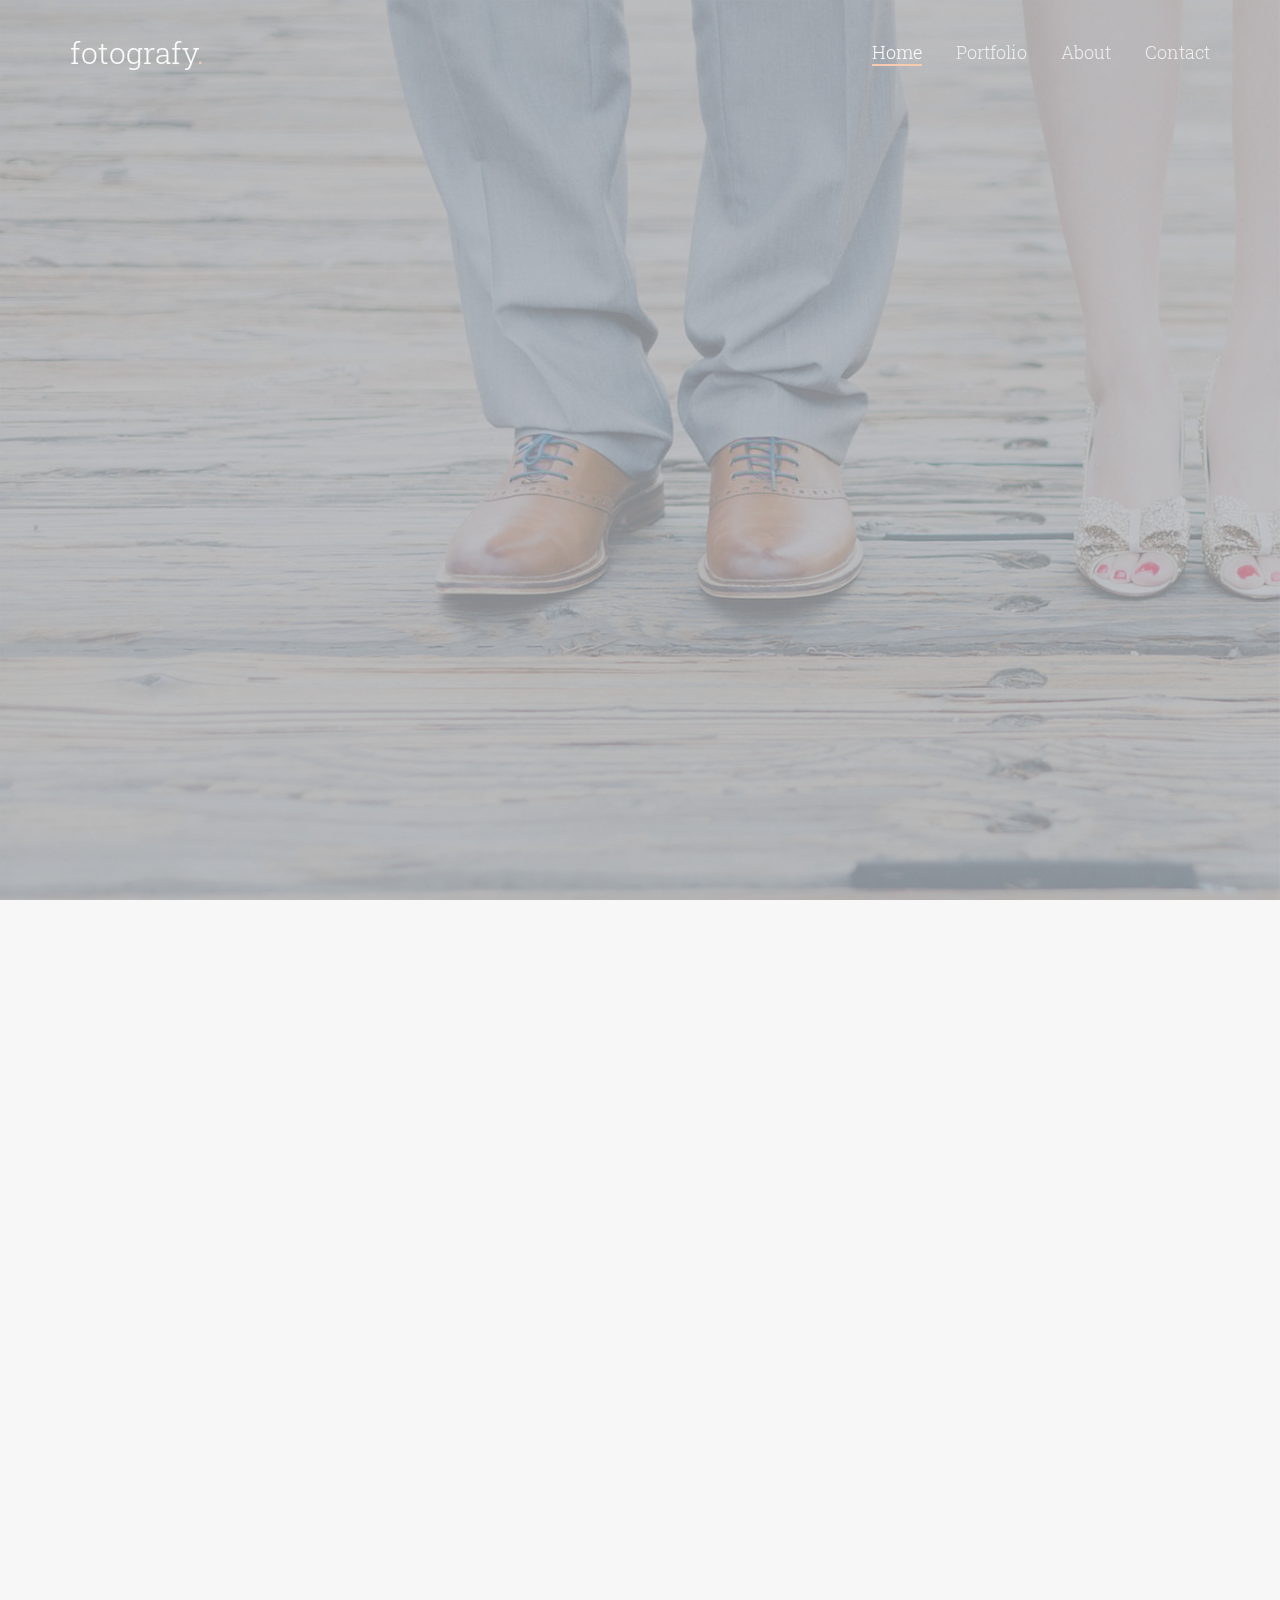
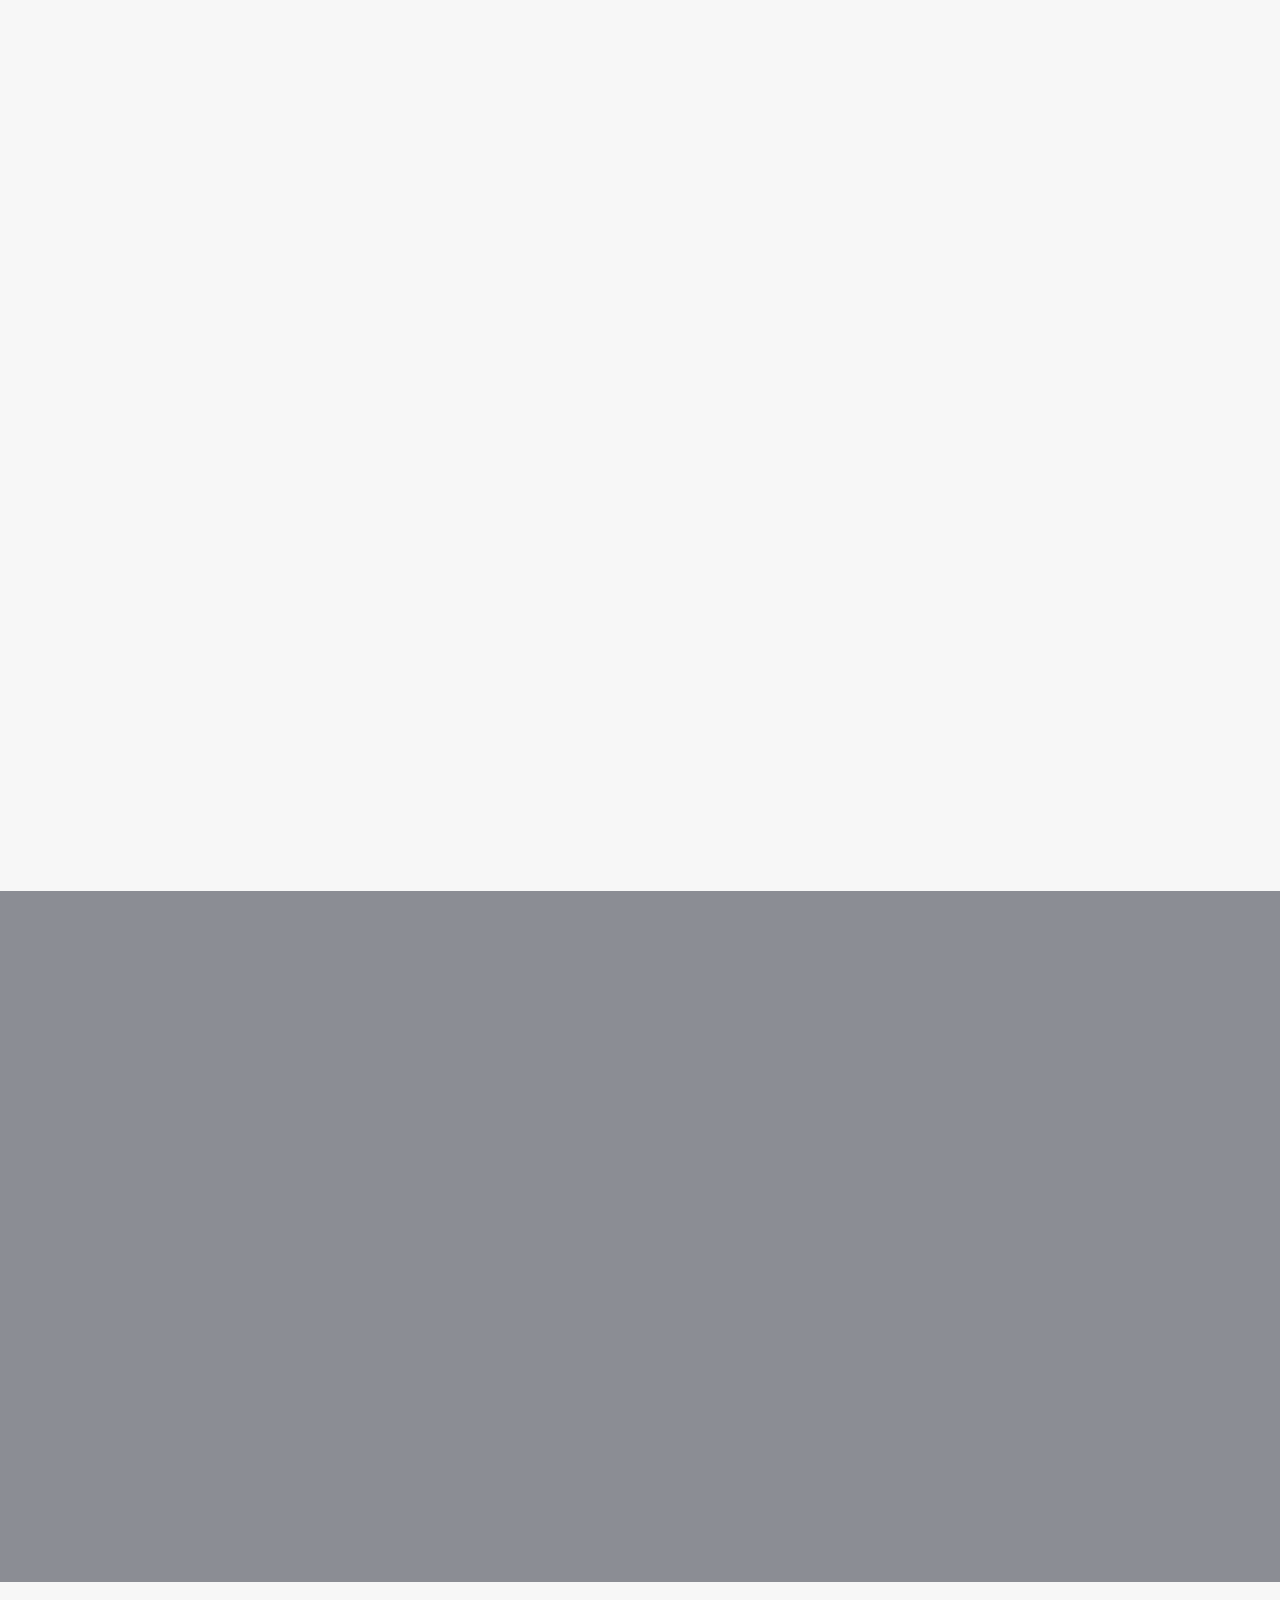
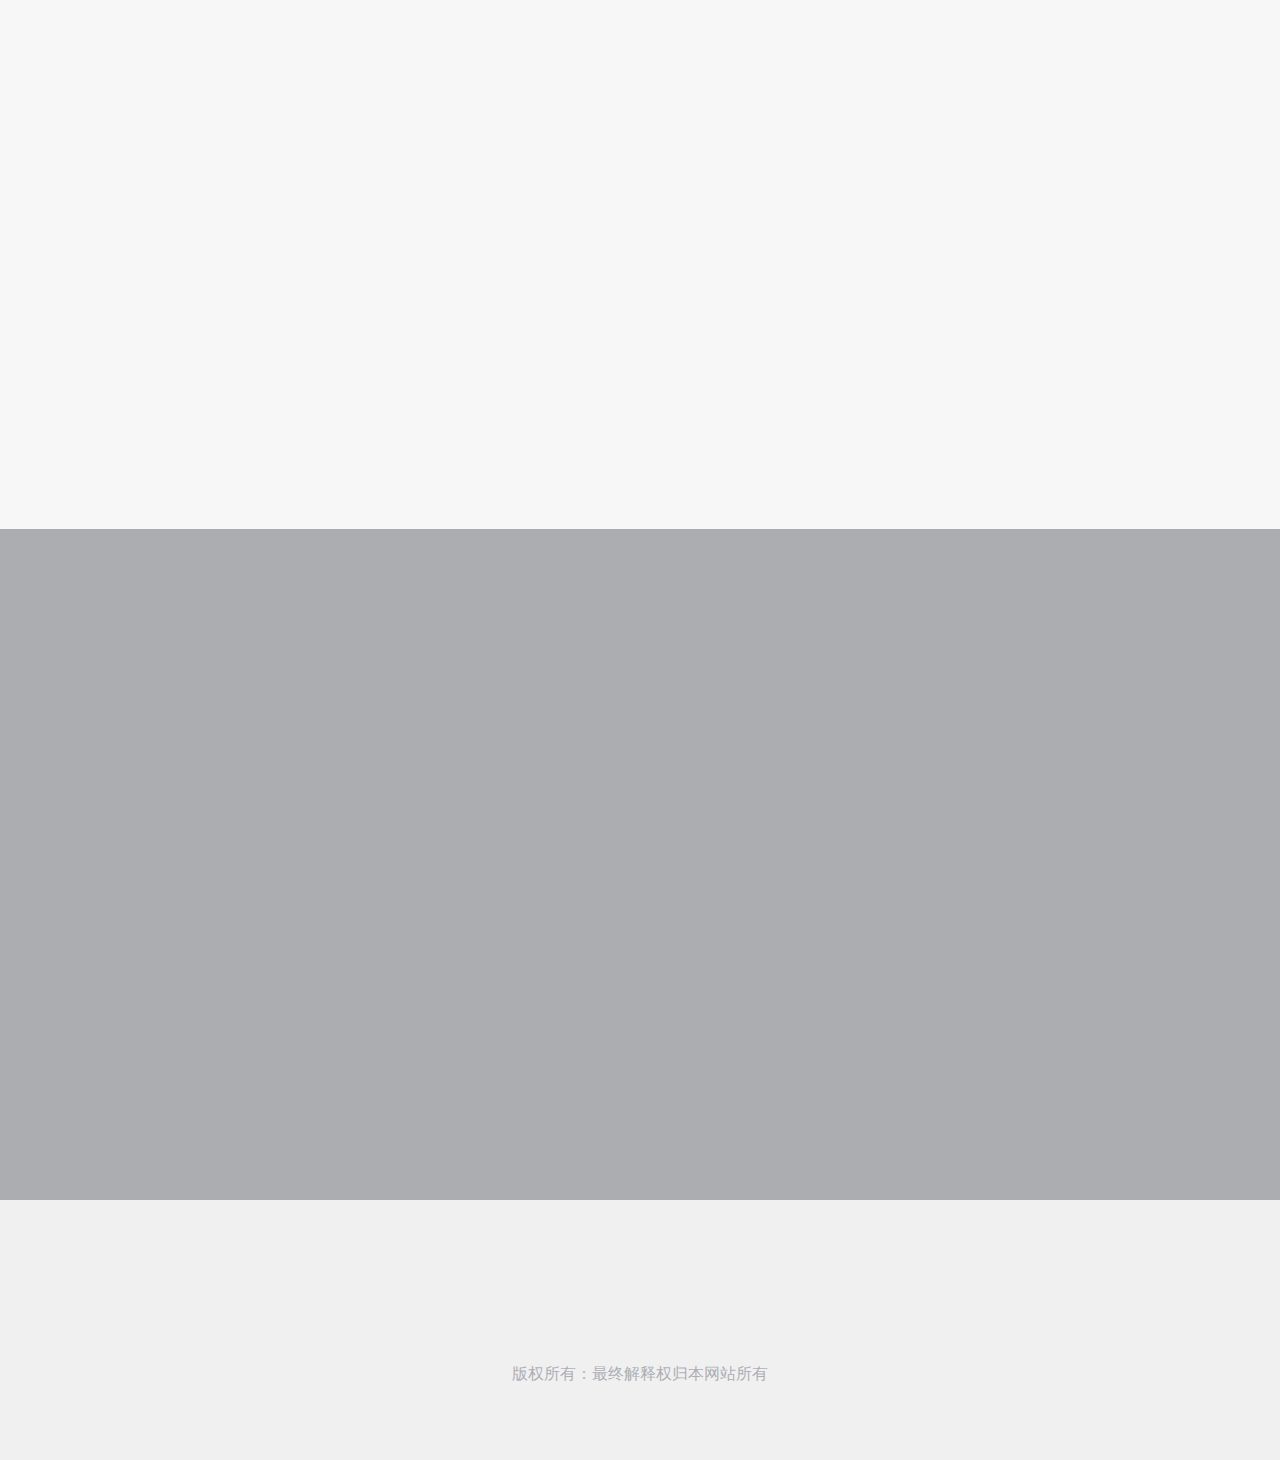
==== index.html @ f4f113aa "template" ====
<!DOCTYPE html>
<!--[if lt IE 7]>      <html class="no-js lt-ie9 lt-ie8 lt-ie7"> <![endif]-->
<!--[if IE 7]>         <html class="no-js lt-ie9 lt-ie8"> <![endif]-->
<!--[if IE 8]>         <html class="no-js lt-ie9"> <![endif]-->
<!--[if gt IE 8]><!--> <html class="no-js"> <!--<![endif]-->
	<head>
	<meta charset="utf-8">
	<meta http-equiv="X-UA-Compatible" content="IE=edge">
	<title>Fotografy &mdash; Free Fully Responsive HTML5 Bootstrap Template </title>
	<meta name="viewport" content="width=device-width, initial-scale=1">
	<meta name="description" content="Free HTML5 Template by FREEHTML5.CO" />
	<meta name="keywords" content="free html5, free template, free bootstrap, html5, css3, mobile first, responsive" />
	<meta name="author" content="FREEHTML5.CO" />

  	<!-- Facebook and Twitter integration -->
	<meta property="og:title" content=""/>
	<meta property="og:image" content=""/>
	<meta property="og:url" content=""/>
	<meta property="og:site_name" content=""/>
	<meta property="og:description" content=""/>
	<meta name="twitter:title" content="" />
	<meta name="twitter:image" content="" />
	<meta name="twitter:url" content="" />
	<meta name="twitter:card" content="" />

	<!-- Place favicon.ico and apple-touch-icon.png in the root directory -->
	<link rel="shortcut icon" href="favicon.ico">
	<!-- Google Fonts -->
	<link href='http://fonts.useso.com/css?family=Roboto+Slab:400,700|Roboto:400,300,700' rel='stylesheet' type='text/css'>
	<!-- Animate -->
	<link rel="stylesheet" href="css/animate.css">
	<!-- Flexslider -->
	<link rel="stylesheet" href="css/flexslider.css">
	<!-- Icomoon -->
	<link rel="stylesheet" href="css/icomoon.css">
	<!-- Bootstrap  -->
	<link rel="stylesheet" href="css/bootstrap.css">

	<link rel="stylesheet" href="css/style.css">


	<!-- Modernizr JS -->
	<script src="js/modernizr-2.6.2.min.js"></script>
	<!-- FOR IE9 below -->
	<!--[if lt IE 9]>
	<script src="js/respond.min.js"></script>
	<![endif]-->

	</head>
	<body>
	
	<div id="fh5co-header">
		<div class="container">
			<!-- Mobile Toggle Menu Button -->
			<a href="#" class="js-fh5co-nav-toggle fh5co-nav-toggle"><i></i></a>
			<div id="fh5co-logo">
				<a href="index.html">fotografy<span>.</span></a>
			</div>
			<nav id="fh5co-main-nav">
				<ul>
					<li><a href="#" data-nav-section="home">Home</a></li>
					<li><a href="#" data-nav-section="portfolio">Portfolio</a></li>
					<li><a href="#" data-nav-section="about">About</a></li>
					<li><a href="#" data-nav-section="contact">Contact</a></li>
				</ul>
			</nav>
		</div>
	</div>
	<div id="fh5co-main">
		<div class="fh5co-overlay-mobile"></div>
		<div id="fh5co-home" class="js-fullheight" data-section="home">

			<div class="flexslider">
				
				<div class="fh5co-overlay"></div>
				<div class="fh5co-text">
					<div class="container">
						<div class="row text-center">
							<h1 class="animate-box">We love to tell your story</h1>
							<div class="fh5co-go animate-box">
								<a href="#" class="js-fh5co-next">
									See Portfolio
									<span><i class="icon-arrow-down2"></i></span>
								</a>
								
							</div>
						</div>
					</div>
				</div>
			  	<ul class="slides">
			   	<li style="background-image: url(images/slide_2.jpg);" data-stellar-background-ratio="0.5"></li>
			   	<li style="background-image: url(images/slide_1.jpg);" data-stellar-background-ratio="0.5"></li>
			   	<li style="background-image: url(images/slide_3.jpg);" data-stellar-background-ratio="0.5"></li>
			  	</ul>

			</div>
		</div>
        
        <div class="copyrights">Collect from <a href="http://www.cssmoban.com/"  title="网站模板">网站模板</a></div>

		<div id="fh5co-portfolio" data-section="portfolio">
			<div class="container">
				<div class="row r-pb">
					<div class="col-md-8 col-md-offset-2 text-center section-heading">
						<h2 class="fh5co-section-title animate-box">Portfolio</h2>
						<p class="fh5co-lead animate-box">Far far away, behind the word mountains, far from the countries Vokalia and Consonantia, there live the blind texts. Separated they live in Bookmarksgrove right at the coast of the Semantics, a large language ocean.</p>
					</div>
				</div>
				<div class="row">
					<div class="col-md-4 col-sm-4 col-xs-6 col-xxs-12 animate-box">
						<div class="img-grid">
							<img src="images/pic_1.jpg" alt="Free HTML5 template by FREEHTML5.co" class="img-responsive">
							<a href="portfolio-single.html" class="transition">
								<div>
									<span class="fh5co-meta">15 images</span>
									<h2 class="fh5co-title">Rob &amp; Jean Wedding</h2>
								</div>
							</a>
						</div>
					</div>
					<div class="col-md-4 col-sm-4 col-xs-6 col-xxs-12 animate-box">
						<div class="img-grid">
							<img src="images/pic_2.jpg" alt="Free HTML5 template by FREEHTML5.co" class="img-responsive">
							<a href="portfolio-single.html" class="transition">
								<div>
									<span class="fh5co-meta">15 images</span>
									<h2 class="fh5co-title">Rob &amp; Jean Wedding</h2>
								</div>
							</a>
						</div>
					</div>
					<div class="col-md-4 col-sm-4 col-xs-6 col-xxs-12 animate-box">
						<div class="img-grid">
							<img src="images/pic_3.jpg" alt="Free HTML5 template by FREEHTML5.co" class="img-responsive">
							<a href="portfolio-single.html" class="transition">
								<div>
									<span class="fh5co-meta">15 images</span>
									<h2 class="fh5co-title">Rob &amp; Jean Wedding</h2>
								</div>
							</a>
						</div>
					</div>

					<div class="col-md-4 col-sm-4 col-xs-6 col-xxs-12 animate-box">
						<div class="img-grid">
							<img src="images/pic_4.jpg" alt="Free HTML5 template by FREEHTML5.co" class="img-responsive">
							<a href="portfolio-single.html" class="transition">
								<div>
									<span class="fh5co-meta">15 images</span>
									<h2 class="fh5co-title">Rob &amp; Jean Wedding</h2>
								</div>
							</a>
						</div>
					</div>
					<div class="col-md-4 col-sm-4 col-xs-6 col-xxs-12 animate-box">
						<div class="img-grid">
							<img src="images/pic_5.jpg" alt="Free HTML5 template by FREEHTML5.co" class="img-responsive">
							<a href="portfolio-single.html" class="transition">
								<div>
									<span class="fh5co-meta">15 images</span>
									<h2 class="fh5co-title">Rob &amp; Jean Wedding</h2>
								</div>
							</a>
						</div>
					</div>
					<div class="col-md-4 col-sm-4 col-xs-6 col-xxs-12 animate-box">
						<div class="img-grid">
							<img src="images/pic_6.jpg" alt="Free HTML5 template by FREEHTML5.co" class="img-responsive">
							<a href="portfolio-single.html" class="transition">
								<div>
									<span class="fh5co-meta">15 images</span>
									<h2 class="fh5co-title">Rob &amp; Jean Wedding</h2>
								</div>
							</a>
						</div>
					</div>

					<div class="col-md-4 col-sm-4 col-xs-6 col-xxs-12 animate-box">
						<div class="img-grid">
							<img src="images/pic_7.jpg" alt="Free HTML5 template by FREEHTML5.co" class="img-responsive">
							<a href="portfolio-single.html" class="transition">
								<div>
									<span class="fh5co-meta">15 images</span>
									<h2 class="fh5co-title">Rob &amp; Jean Wedding</h2>
								</div>
							</a>
						</div>
					</div>
					<div class="col-md-4 col-sm-4 col-xs-6 col-xxs-12 animate-box">
						<div class="img-grid">
							<img src="images/pic_8.jpg" alt="Free HTML5 template by FREEHTML5.co" class="img-responsive">
							<a href="portfolio-single.html" class="transition">
								<div>
									<span class="fh5co-meta">15 images</span>
									<h2 class="fh5co-title">Rob &amp; Jean Wedding</h2>
								</div>
							</a>
						</div>
					</div>
					<div class="col-md-4 col-sm-4 col-xs-6 col-xxs-12 animate-box">
						<div class="img-grid">
							<img src="images/pic_9.jpg" alt="Free HTML5 template by FREEHTML5.co" class="img-responsive">
							<a href="portfolio-single.html" class="transition">
								<div>
									<span class="fh5co-meta">15 images</span>
									<h2 class="fh5co-title">Rob &amp; Jean Wedding</h2>
								</div>
							</a>
						</div>
					</div>

					<div class="col-md-4 col-sm-4 col-xs-6 col-xxs-12 animate-box">
						<div class="img-grid">
							<img src="images/pic_10.jpg" alt="Free HTML5 template by FREEHTML5.co" class="img-responsive">
							<a href="portfolio-single.html" class="transition">
								<div>
									<span class="fh5co-meta">15 images</span>
									<h2 class="fh5co-title">Rob &amp; Jean Wedding</h2>
								</div>
							</a>
						</div>
					</div>
					<div class="col-md-4 col-sm-4 col-xs-6 col-xxs-12 animate-box">
						<div class="img-grid">
							<img src="images/pic_11.jpg" alt="Free HTML5 template by FREEHTML5.co" class="img-responsive">
							<a href="portfolio-single.html" class="transition">
								<div>
									<span class="fh5co-meta">15 images</span>
									<h2 class="fh5co-title">Rob &amp; Jean Wedding</h2>
								</div>
							</a>
						</div>
					</div>
					<div class="col-md-4 col-sm-4 col-xs-6 col-xxs-12 animate-box">
						<div class="img-grid">
							<img src="images/pic_12.jpg" alt="Free HTML5 template by FREEHTML5.co" class="img-responsive">
							<a href="portfolio-single.html" class="transition">
								<div>
									<span class="fh5co-meta">15 images</span>
									<h2 class="fh5co-title">Rob &amp; Jean Wedding</h2>
								</div>
							</a>
						</div>
					</div>

				</div>
			</div>
		</div>

		<div id="fh5co-about" data-section="about">
			<div class="container">
				<div class="row r-pb">
					<div class="col-md-8 col-md-offset-2 text-center section-heading animate-box">
						<h2 class="fh5co-section-title">About</h2>
						<p class="fh5co-lead">Far far away, behind the word mountains, far from the countries Vokalia and Consonantia, there live the blind texts. </p>
					</div>
				</div>
				<div class="row">
					<div class="col-md-6 animate-box">
						<div class="fh5co-text with-plus">
							<h2>Rob Smith</h2>
							<span class="fh5co-meta">Photographer, Video Editor</span>
							<p>Far far away, behind the word mountains, far from the countries Vokalia and Consonantia, there live the blind texts. Separated they live in Bookmarksgrove right at the coast of the Semantics, a large language ocean.</p>
						</div>
					</div>
					<div class="col-md-6 animate-box">
						<div class="fh5co-text">
							<h2>Jean Smith</h2>
							<span class="fh5co-meta">Photographer, Copy writer</span>
							<p>Far far away, behind the word mountains, far from the countries Vokalia and Consonantia, there live the blind texts. Separated they live in Bookmarksgrove right at the coast of the Semantics, a large language ocean.</p>
						</div>
					</div>

				</div>
			</div>
		</div>

		

		<div id="fh5co-contact" data-section="contact">
			<div class="container">
				<div class="row">
					<div class="col-md-8 col-md-offset-2 text-center section-heading">
						<h2 class="fh5co-section-title animate-box">Contact</h2>
						<p class="fh5co-lead animate-box">We'd love to talk about your story.</p>
						<p class="animate-box">Far far away, behind the word mountains, far from the countries Vokalia and Consonantia, there live the blind texts.</p>
						<p class="animate-box"><a href="#" target="_blank" class="btn btn-primary btn-lg">Get in touch</a></p>
					</div>
				</div>
			</div>
		</div>

		<div id="fh5co-testimony" style="background-image: url(images/slide_3.jpg);" data-stellar-background-ratio="0.5">
			<div class="fh5co-overlay"></div>
			<div class="container">
				<div class="row">
					<div class="flexslider animate-box">
							<ul class="slides">
								<li>
									<blockquote>
										<p>&ldquo;I think design would be better if designers were much more skeptical about its applications. If you believe in the potency of your craft, where you choose to dole it out is not something to take lightly.&rdquo; <cite>&mdash; Frank Chimero</cite></p>
									</blockquote>
								</li>
								<li>
									<blockquote>
										<p>&ldquo;Design must be functional and functionality must be translated into visual aesthetics, without any reliance on gimmicks that have to be explained.&rdquo; <cite>&mdash; Ferdinand A. Porsche</cite></p>
									</blockquote>
								</li>
								<li>
									<blockquote>
										<p>&ldquo;Creativity is just connecting things. When you ask creative people how they did something, they feel a little guilty because they didn’t really do it, they just saw something. It seemed obvious to them after a while.&rdquo; <cite>&mdash; Steve Jobs</cite></p>
									</blockquote>
								</li>
								
								
							</ul>
						</div>

				</div>
			</div>
		</div>

		<div id="fh5co-footer">
			<div class="container">
				<div class="row">
					<div class="col-md-6 col-sm-6 animate-box">
						<div class="fh5co-footer-widget">
							<p>客服专线：<a href="tel:13349821645" target="_blank">13349821645</a></p>
							<p>电子邮箱：<a href="mailto:2110023423@163.com">2110023423@163.com</a></p>
						</div>
					</div>
				</div>
			</div>
			<p align="center">版权所有：最终解释权归本网站所有</p>
		</div>
	</div> <!-- END fh5co-page -->

	<!-- jQuery -->
	<script src="js/jquery.min.js"></script>
	<!-- jQuery Easing -->
	<script src="js/jquery.easing.1.3.js"></script>
	<!-- Bootstrap -->
	<script src="js/bootstrap.min.js"></script>
	<!-- Waypoints -->
	<script src="js/jquery.waypoints.min.js"></script>
	<!-- Stellar Parallax -->
	<script src="js/jquery.stellar.min.js"></script>
	<!-- Flexslider -->
	<script src="js/jquery.flexslider-min.js"></script>
	<!-- Main JS -->
	<script src="js/main.js"></script>

	</body>
</html>
---- css/icomoon.css ----
@font-face {
    font-family: 'icomoon';
    src:    url('../fonts/icomoon/icomoon.eot?85cwyn');
    src:    url('../fonts/icomoon/icomoon.eot?85cwyn#iefix') format('embedded-opentype'),
        url('../fonts/icomoon/icomoon.ttf?85cwyn') format('truetype'),
        url('../fonts/icomoon/icomoon.woff?85cwyn') format('woff'),
        url('../fonts/icomoon/icomoon.svg?85cwyn#icomoon') format('svg');
    font-weight: normal;
    font-style: normal;
}

[class^="icon-"], [class*=" icon-"] {
    /* use !important to prevent issues with browser extensions that change fonts */
    font-family: 'icomoon' !important;
    speak: none;
    font-style: normal;
    font-weight: normal;
    font-variant: normal;
    text-transform: none;
    line-height: 1;

    /* Better Font Rendering =========== */
    -webkit-font-smoothing: antialiased;
    -moz-osx-font-smoothing: grayscale;
}

.icon-add-to-list:before {
    content: "\e900";
}
.icon-classic-computer:before {
    content: "\e901";
}
.icon-controller-fast-backward:before {
    content: "\e902";
}
.icon-creative-commons-attribution:before {
    content: "\e903";
}
.icon-creative-commons-noderivs:before {
    content: "\e904";
}
.icon-creative-commons-noncommercial-eu:before {
    content: "\e905";
}
.icon-creative-commons-noncommercial-us:before {
    content: "\e906";
}
.icon-creative-commons-public-domain:before {
    content: "\e907";
}
.icon-creative-commons-remix:before {
    content: "\e908";
}
.icon-creative-commons-share:before {
    content: "\e909";
}
.icon-creative-commons-sharealike:before {
    content: "\e90a";
}
.icon-creative-commons:before {
    content: "\e90b";
}
.icon-document-landscape:before {
    content: "\e90c";
}
.icon-remove-user:before {
    content: "\e90d";
}
.icon-warning:before {
    content: "\e90e";
}
.icon-arrow-bold-down:before {
    content: "\e90f";
}
.icon-arrow-bold-left:before {
    content: "\e910";
}
.icon-arrow-bold-right:before {
    content: "\e911";
}
.icon-arrow-bold-up:before {
    content: "\e912";
}
.icon-arrow-down:before {
    content: "\e913";
}
.icon-arrow-left:before {
    content: "\e914";
}
.icon-arrow-long-down:before {
    content: "\e915";
}
.icon-arrow-long-left:before {
    content: "\e916";
}
.icon-arrow-long-right:before {
    content: "\e917";
}
.icon-arrow-long-up:before {
    content: "\e918";
}
.icon-arrow-right:before {
    content: "\e919";
}
.icon-arrow-up:before {
    content: "\e91a";
}
.icon-arrow-with-circle-down:before {
    content: "\e91b";
}
.icon-arrow-with-circle-left:before {
    content: "\e91c";
}
.icon-arrow-with-circle-right:before {
    content: "\e91d";
}
.icon-arrow-with-circle-up:before {
    content: "\e91e";
}
.icon-bookmark:before {
    content: "\e91f";
}
.icon-bookmarks:before {
    content: "\e920";
}
.icon-chevron-down:before {
    content: "\e921";
}
.icon-chevron-left:before {
    content: "\e922";
}
.icon-chevron-right:before {
    content: "\e923";
}
.icon-chevron-small-down:before {
    content: "\e924";
}
.icon-chevron-small-left:before {
    content: "\e925";
}
.icon-chevron-small-right:before {
    content: "\e926";
}
.icon-chevron-small-up:before {
    content: "\e927";
}
.icon-chevron-thin-down:before {
    content: "\e928";
}
.icon-chevron-thin-left:before {
    content: "\e929";
}
.icon-chevron-thin-right:before {
    content: "\e92a";
}
.icon-chevron-thin-up:before {
    content: "\e92b";
}
.icon-chevron-up:before {
    content: "\e92c";
}
.icon-chevron-with-circle-down:before {
    content: "\e92d";
}
.icon-chevron-with-circle-left:before {
    content: "\e92e";
}
.icon-chevron-with-circle-right:before {
    content: "\e92f";
}
.icon-chevron-with-circle-up:before {
    content: "\e930";
}
.icon-cloud:before {
    content: "\e931";
}
.icon-controller-fast-forward:before {
    content: "\e932";
}
.icon-controller-jump-to-start:before {
    content: "\e933";
}
.icon-controller-next:before {
    content: "\e934";
}
.icon-controller-paus:before {
    content: "\e935";
}
.icon-controller-play:before {
    content: "\e936";
}
.icon-controller-record:before {
    content: "\e937";
}
.icon-controller-stop:before {
    content: "\e938";
}
.icon-controller-volume:before {
    content: "\e939";
}
.icon-dot-single:before {
    content: "\e93a";
}
.icon-dots-three-horizontal:before {
    content: "\e93b";
}
.icon-dots-three-vertical:before {
    content: "\e93c";
}
.icon-dots-two-horizontal:before {
    content: "\e93d";
}
.icon-dots-two-vertical:before {
    content: "\e93e";
}
.icon-download:before {
    content: "\e93f";
}
.icon-emoji-flirt:before {
    content: "\e940";
}
.icon-flow-branch:before {
    content: "\e941";
}
.icon-flow-cascade:before {
    content: "\e942";
}
.icon-flow-line:before {
    content: "\e943";
}
.icon-flow-parallel:before {
    content: "\e944";
}
.icon-flow-tree:before {
    content: "\e945";
}
.icon-install:before {
    content: "\e946";
}
.icon-layers:before {
    content: "\e947";
}
.icon-open-book:before {
    content: "\e948";
}
.icon-resize-100:before {
    content: "\e949";
}
.icon-resize-full-screen:before {
    content: "\e94a";
}
.icon-save:before {
    content: "\e94b";
}
.icon-select-arrows:before {
    content: "\e94c";
}
.icon-sound-mute:before {
    content: "\e94d";
}
.icon-sound:before {
    content: "\e94e";
}
.icon-trash:before {
    content: "\e94f";
}
.icon-triangle-down:before {
    content: "\e950";
}
.icon-triangle-left:before {
    content: "\e951";
}
.icon-triangle-right:before {
    content: "\e952";
}
.icon-triangle-up:before {
    content: "\e953";
}
.icon-uninstall:before {
    content: "\e954";
}
.icon-upload-to-cloud:before {
    content: "\e955";
}
.icon-upload:before {
    content: "\e956";
}
.icon-add-user:before {
    content: "\e957";
}
.icon-address:before {
    content: "\e958";
}
.icon-adjust:before {
    content: "\e959";
}
.icon-air:before {
    content: "\e95a";
}
.icon-aircraft-landing:before {
    content: "\e95b";
}
.icon-aircraft-take-off:before {
    content: "\e95c";
}
.icon-aircraft:before {
    content: "\e95d";
}
.icon-align-bottom:before {
    content: "\e95e";
}
.icon-align-horizontal-middle:before {
    content: "\e95f";
}
.icon-align-left:before {
    content: "\e960";
}
.icon-align-right:before {
    content: "\e961";
}
.icon-align-top:before {
    content: "\e962";
}
.icon-align-vertical-middle:before {
    content: "\e963";
}
.icon-archive:before {
    content: "\e964";
}
.icon-area-graph:before {
    content: "\e965";
}
.icon-attachment:before {
    content: "\e966";
}
.icon-awareness-ribbon:before {
    content: "\e967";
}
.icon-back-in-time:before {
    content: "\e968";
}
.icon-back:before {
    content: "\e969";
}
.icon-bar-graph:before {
    content: "\e96a";
}
.icon-battery:before {
    content: "\e96b";
}
.icon-beamed-note:before {
    content: "\e96c";
}
.icon-bell:before {
    content: "\e96d";
}
.icon-blackboard:before {
    content: "\e96e";
}
.icon-block:before {
    content: "\e96f";
}
.icon-book:before {
    content: "\e970";
}
.icon-bowl:before {
    content: "\e971";
}
.icon-box:before {
    content: "\e972";
}
.icon-briefcase:before {
    content: "\e973";
}
.icon-browser:before {
    content: "\e974";
}
.icon-brush:before {
    content: "\e975";
}
.icon-bucket:before {
    content: "\e976";
}
.icon-cake:before {
    content: "\e977";
}
.icon-calculator:before {
    content: "\e978";
}
.icon-calendar:before {
    content: "\e979";
}
.icon-camera:before {
    content: "\e97a";
}
.icon-ccw:before {
    content: "\e97b";
}
.icon-chat:before {
    content: "\e97c";
}
.icon-check:before {
    content: "\e97d";
}
.icon-circle-with-cross:before {
    content: "\e97e";
}
.icon-circle-with-minus:before {
    content: "\e97f";
}
.icon-circle-with-plus:before {
    content: "\e980";
}
.icon-circle:before {
    content: "\e981";
}
.icon-circular-graph:before {
    content: "\e982";
}
.icon-clapperboard:before {
    content: "\e983";
}
.icon-clipboard:before {
    content: "\e984";
}
.icon-clock:before {
    content: "\e985";
}
.icon-code:before {
    content: "\e986";
}
.icon-cog:before {
    content: "\e987";
}
.icon-colours:before {
    content: "\e988";
}
.icon-compass:before {
    content: "\e989";
}
.icon-copy:before {
    content: "\e98a";
}
.icon-credit-card:before {
    content: "\e98b";
}
.icon-credit:before {
    content: "\e98c";
}
.icon-cross:before {
    content: "\e98d";
}
.icon-cup:before {
    content: "\e98e";
}
.icon-cw:before {
    content: "\e98f";
}
.icon-cycle:before {
    content: "\e990";
}
.icon-database:before {
    content: "\e991";
}
.icon-dial-pad:before {
    content: "\e992";
}
.icon-direction:before {
    content: "\e993";
}
.icon-document:before {
    content: "\e994";
}
.icon-documents:before {
    content: "\e995";
}
.icon-drink:before {
    content: "\e996";
}
.icon-drive:before {
    content: "\e997";
}
.icon-drop:before {
    content: "\e998";
}
.icon-edit:before {
    content: "\e999";
}
.icon-email:before {
    content: "\e99a";
}
.icon-emoji-happy:before {
    content: "\e99b";
}
.icon-emoji-neutral:before {
    content: "\e99c";
}
.icon-emoji-sad:before {
    content: "\e99d";
}
.icon-erase:before {
    content: "\e99e";
}
.icon-eraser:before {
    content: "\e99f";
}
.icon-export:before {
    content: "\e9a0";
}
.icon-eye:before {
    content: "\e9a1";
}
.icon-feather:before {
    content: "\e9a2";
}
.icon-flag:before {
    content: "\e9a3";
}
.icon-flash:before {
    content: "\e9a4";
}
.icon-flashlight:before {
    content: "\e9a5";
}
.icon-flat-brush:before {
    content: "\e9a6";
}
.icon-folder-images:before {
    content: "\e9a7";
}
.icon-folder-music:before {
    content: "\e9a8";
}
.icon-folder-video:before {
    content: "\e9a9";
}
.icon-folder:before {
    content: "\e9aa";
}
.icon-forward:before {
    content: "\e9ab";
}
.icon-funnel:before {
    content: "\e9ac";
}
.icon-game-controller:before {
    content: "\e9ad";
}
.icon-gauge:before {
    content: "\e9ae";
}
.icon-globe:before {
    content: "\e9af";
}
.icon-graduation-cap:before {
    content: "\e9b0";
}
.icon-grid:before {
    content: "\e9b1";
}
.icon-hair-cross:before {
    content: "\e9b2";
}
.icon-hand:before {
    content: "\e9b3";
}
.icon-heart-outlined:before {
    content: "\e9b4";
}
.icon-heart:before {
    content: "\e9b5";
}
.icon-help-with-circle:before {
    content: "\e9b6";
}
.icon-help:before {
    content: "\e9b7";
}
.icon-home:before {
    content: "\e9b8";
}
.icon-hour-glass:before {
    content: "\e9b9";
}
.icon-image-inverted:before {
    content: "\e9ba";
}
.icon-image:before {
    content: "\e9bb";
}
.icon-images:before {
    content: "\e9bc";
}
.icon-inbox:before {
    content: "\e9bd";
}
.icon-infinity:before {
    content: "\e9be";
}
.icon-info-with-circle:before {
    content: "\e9bf";
}
.icon-info:before {
    content: "\e9c0";
}
.icon-key:before {
    content: "\e9c1";
}
.icon-keyboard:before {
    content: "\e9c2";
}
.icon-lab-flask:before {
    content: "\e9c3";
}
.icon-landline:before {
    content: "\e9c4";
}
.icon-language:before {
    content: "\e9c5";
}
.icon-laptop:before {
    content: "\e9c6";
}
.icon-leaf:before {
    content: "\e9c7";
}
.icon-level-down:before {
    content: "\e9c8";
}
.icon-level-up:before {
    content: "\e9c9";
}
.icon-lifebuoy:before {
    content: "\e9ca";
}
.icon-light-bulb:before {
    content: "\e9cb";
}
.icon-light-down:before {
    content: "\e9cc";
}
.icon-light-up:before {
    content: "\e9cd";
}
.icon-line-graph:before {
    content: "\e9ce";
}
.icon-link:before {
    content: "\e9cf";
}
.icon-list:before {
    content: "\e9d0";
}
.icon-location-pin:before {
    content: "\e9d1";
}
.icon-location:before {
    content: "\e9d2";
}
.icon-lock-open:before {
    content: "\e9d3";
}
.icon-lock:before {
    content: "\e9d4";
}
.icon-log-out:before {
    content: "\e9d5";
}
.icon-login:before {
    content: "\e9d6";
}
.icon-loop:before {
    content: "\e9d7";
}
.icon-magnet:before {
    content: "\e9d8";
}
.icon-magnifying-glass:before {
    content: "\e9d9";
}
.icon-mail:before {
    content: "\e9da";
}
.icon-man:before {
    content: "\e9db";
}
.icon-map:before {
    content: "\e9dc";
}
.icon-mask:before {
    content: "\e9dd";
}
.icon-medal:before {
    content: "\e9de";
}
.icon-megaphone:before {
    content: "\e9df";
}
.icon-menu:before {
    content: "\e9e0";
}
.icon-message:before {
    content: "\e9e1";
}
.icon-mic:before {
    content: "\e9e2";
}
.icon-minus:before {
    content: "\e9e3";
}
.icon-mobile:before {
    content: "\e9e4";
}
.icon-modern-mic:before {
    content: "\e9e5";
}
.icon-moon:before {
    content: "\e9e6";
}
.icon-mouse:before {
    content: "\e9e7";
}
.icon-music:before {
    content: "\e9e8";
}
.icon-network:before {
    content: "\e9e9";
}
.icon-new-message:before {
    content: "\e9ea";
}
.icon-new:before {
    content: "\e9eb";
}
.icon-news:before {
    content: "\e9ec";
}
.icon-note:before {
    content: "\e9ed";
}
.icon-notification:before {
    content: "\e9ee";
}
.icon-old-mobile:before {
    content: "\e9ef";
}
.icon-old-phone:before {
    content: "\e9f0";
}
.icon-palette:before {
    content: "\e9f1";
}
.icon-paper-plane:before {
    content: "\e9f2";
}
.icon-pencil:before {
    content: "\e9f3";
}
.icon-phone:before {
    content: "\e9f4";
}
.icon-pie-chart:before {
    content: "\e9f5";
}
.icon-pin:before {
    content: "\e9f6";
}
.icon-plus:before {
    content: "\e9f7";
}
.icon-popup:before {
    content: "\e9f8";
}
.icon-power-plug:before {
    content: "\e9f9";
}
.icon-price-ribbon:before {
    content: "\e9fa";
}
.icon-price-tag:before {
    content: "\e9fb";
}
.icon-print:before {
    content: "\e9fc";
}
.icon-progress-empty:before {
    content: "\e9fd";
}
.icon-progress-full:before {
    content: "\e9fe";
}
.icon-progress-one:before {
    content: "\e9ff";
}
.icon-progress-two:before {
    content: "\ea00";
}
.icon-publish:before {
    content: "\ea01";
}
.icon-quote:before {
    content: "\ea02";
}
.icon-radio:before {
    content: "\ea03";
}
.icon-reply-all:before {
    content: "\ea04";
}
.icon-reply:before {
    content: "\ea05";
}
.icon-retweet:before {
    content: "\ea06";
}
.icon-rocket:before {
    content: "\ea07";
}
.icon-round-brush:before {
    content: "\ea08";
}
.icon-rss:before {
    content: "\ea09";
}
.icon-ruler:before {
    content: "\ea0a";
}
.icon-scissors:before {
    content: "\ea0b";
}
.icon-share-alternitive:before {
    content: "\ea0c";
}
.icon-share:before {
    content: "\ea0d";
}
.icon-shareable:before {
    content: "\ea0e";
}
.icon-shield:before {
    content: "\ea0f";
}
.icon-shop:before {
    content: "\ea10";
}
.icon-shopping-bag:before {
    content: "\ea11";
}
.icon-shopping-basket:before {
    content: "\ea12";
}
.icon-shopping-cart:before {
    content: "\ea13";
}
.icon-shuffle:before {
    content: "\ea14";
}
.icon-signal:before {
    content: "\ea15";
}
.icon-sound-mix:before {
    content: "\ea16";
}
.icon-sports-club:before {
    content: "\ea17";
}
.icon-spreadsheet:before {
    content: "\ea18";
}
.icon-squared-cross:before {
    content: "\ea19";
}
.icon-squared-minus:before {
    content: "\ea1a";
}
.icon-squared-plus:before {
    content: "\ea1b";
}
.icon-star-outlined:before {
    content: "\ea1c";
}
.icon-star:before {
    content: "\ea1d";
}
.icon-stopwatch:before {
    content: "\ea1e";
}
.icon-suitcase:before {
    content: "\ea1f";
}
.icon-swap:before {
    content: "\ea20";
}
.icon-sweden:before {
    content: "\ea21";
}
.icon-switch:before {
    content: "\ea22";
}
.icon-tablet:before {
    content: "\ea23";
}
.icon-tag:before {
    content: "\ea24";
}
.icon-text-document-inverted:before {
    content: "\ea25";
}
.icon-text-document:before {
    content: "\ea26";
}
.icon-text:before {
    content: "\ea27";
}
.icon-thermometer:before {
    content: "\ea28";
}
.icon-thumbs-down:before {
    content: "\ea29";
}
.icon-thumbs-up:before {
    content: "\ea2a";
}
.icon-thunder-cloud:before {
    content: "\ea2b";
}
.icon-ticket:before {
    content: "\ea2c";
}
.icon-time-slot:before {
    content: "\ea2d";
}
.icon-tools:before {
    content: "\ea2e";
}
.icon-traffic-cone:before {
    content: "\ea2f";
}
.icon-tree:before {
    content: "\ea30";
}
.icon-trophy:before {
    content: "\ea31";
}
.icon-tv:before {
    content: "\ea32";
}
.icon-typing:before {
    content: "\ea33";
}
.icon-unread:before {
    content: "\ea34";
}
.icon-untag:before {
    content: "\ea35";
}
.icon-user:before {
    content: "\ea36";
}
.icon-users:before {
    content: "\ea37";
}
.icon-v-card:before {
    content: "\ea38";
}
.icon-video:before {
    content: "\ea39";
}
.icon-vinyl:before {
    content: "\ea3a";
}
.icon-voicemail:before {
    content: "\ea3b";
}
.icon-wallet:before {
    content: "\ea3c";
}
.icon-water:before {
    content: "\ea3d";
}
.icon-px-with-circle:before {
    content: "\ea3e";
}
.icon-px:before {
    content: "\ea3f";
}
.icon-basecamp:before {
    content: "\ea40";
}
.icon-behance:before {
    content: "\ea41";
}
.icon-creative-cloud:before {
    content: "\ea42";
}
.icon-dropbox:before {
    content: "\ea43";
}
.icon-evernote:before {
    content: "\ea44";
}
.icon-flattr:before {
    content: "\ea45";
}
.icon-foursquare:before {
    content: "\ea46";
}
.icon-google-drive:before {
    content: "\ea47";
}
.icon-google-hangouts:before {
    content: "\ea48";
}
.icon-grooveshark:before {
    content: "\ea49";
}
.icon-icloud:before {
    content: "\ea4a";
}
.icon-mixi:before {
    content: "\ea4b";
}
.icon-onedrive:before {
    content: "\ea4c";
}
.icon-paypal:before {
    content: "\ea4d";
}
.icon-picasa:before {
    content: "\ea4e";
}
.icon-qq:before {
    content: "\ea4f";
}
.icon-rdio-with-circle:before {
    content: "\ea50";
}
.icon-renren:before {
    content: "\ea51";
}
.icon-scribd:before {
    content: "\ea52";
}
.icon-sina-weibo:before {
    content: "\ea53";
}
.icon-skype-with-circle:before {
    content: "\ea54";
}
.icon-skype:before {
    content: "\ea55";
}
.icon-slideshare:before {
    content: "\ea56";
}
.icon-smashing:before {
    content: "\ea57";
}
.icon-soundcloud:before {
    content: "\ea58";
}
.icon-spotify-with-circle:before {
    content: "\ea59";
}
.icon-spotify:before {
    content: "\ea5a";
}
.icon-swarm:before {
    content: "\ea5b";
}
.icon-vine-with-circle:before {
    content: "\ea5c";
}
.icon-vine:before {
    content: "\ea5d";
}
.icon-vk-alternitive:before {
    content: "\ea5e";
}
.icon-vk-with-circle:before {
    content: "\ea5f";
}
.icon-vk:before {
    content: "\ea60";
}
.icon-xing-with-circle:before {
    content: "\ea61";
}
.icon-xing:before {
    content: "\ea62";
}
.icon-yelp:before {
    content: "\ea63";
}
.icon-dribbble-with-circle:before {
    content: "\ea64";
}
.icon-dribbble:before {
    content: "\ea65";
}
.icon-facebook-with-circle:before {
    content: "\ea66";
}
.icon-facebook:before {
    content: "\ea67";
}
.icon-flickr-with-circle:before {
    content: "\ea68";
}
.icon-flickr:before {
    content: "\ea69";
}
.icon-github-with-circle:before {
    content: "\ea6a";
}
.icon-github:before {
    content: "\ea6b";
}
.icon-google-with-circle:before {
    content: "\ea6c";
}
.icon-google:before {
    content: "\ea6d";
}
.icon-instagram-with-circle:before {
    content: "\ea6e";
}
.icon-instagram:before {
    content: "\ea6f";
}
.icon-lastfm-with-circle:before {
    content: "\ea70";
}
.icon-lastfm:before {
    content: "\ea71";
}
.icon-linkedin-with-circle:before {
    content: "\ea72";
}
.icon-linkedin:before {
    content: "\ea73";
}
.icon-pinterest-with-circle:before {
    content: "\ea74";
}
.icon-pinterest:before {
    content: "\ea75";
}
.icon-rdio:before {
    content: "\ea76";
}
.icon-stumbleupon-with-circle:before {
    content: "\ea77";
}
.icon-stumbleupon:before {
    content: "\ea78";
}
.icon-tumblr-with-circle:before {
    content: "\ea79";
}
.icon-tumblr:before {
    content: "\ea7a";
}
.icon-twitter-with-circle:before {
    content: "\ea7b";
}
.icon-twitter:before {
    content: "\ea7c";
}
.icon-vimeo-with-circle:before {
    content: "\ea7d";
}
.icon-vimeo:before {
    content: "\ea7e";
}
.icon-youtube-with-circle:before {
    content: "\ea7f";
}
.icon-youtube:before {
    content: "\ea80";
}
.icon-eye3:before {
    content: "\e000";
}
.icon-paper-clip:before {
    content: "\e001";
}
.icon-mail2:before {
    content: "\e002";
}
.icon-toggle:before {
    content: "\e003";
}
.icon-layout:before {
    content: "\e004";
}
.icon-link2:before {
    content: "\e005";
}
.icon-bell3:before {
    content: "\e006";
}
.icon-lock2:before {
    content: "\e007";
}
.icon-unlock:before {
    content: "\e008";
}
.icon-ribbon:before {
    content: "\e009";
}
.icon-image3:before {
    content: "\e010";
}
.icon-signal2:before {
    content: "\e011";
}
.icon-target2:before {
    content: "\e012";
}
.icon-clipboard2:before {
    content: "\e013";
}
.icon-clock3:before {
    content: "\e014";
}
.icon-watch:before {
    content: "\e015";
}
.icon-air-play:before {
    content: "\e016";
}
.icon-camera3:before {
    content: "\e017";
}
.icon-video2:before {
    content: "\e018";
}
.icon-disc:before {
    content: "\e019";
}
.icon-printer2:before {
    content: "\e020";
}
.icon-monitor2:before {
    content: "\e021";
}
.icon-server:before {
    content: "\e022";
}
.icon-cog3:before {
    content: "\e023";
}
.icon-heart3:before {
    content: "\e024";
}
.icon-paragraph:before {
    content: "\e025";
}
.icon-align-justify:before {
    content: "\e026";
}
.icon-align-left2:before {
    content: "\e027";
}
.icon-align-center:before {
    content: "\e028";
}
.icon-align-right2:before {
    content: "\e029";
}
.icon-book3:before {
    content: "\e030";
}
.icon-layers2:before {
    content: "\e031";
}
.icon-stack:before {
    content: "\e032";
}
.icon-stack-2:before {
    content: "\e033";
}
.icon-paper:before {
    content: "\e034";
}
.icon-paper-stack:before {
    content: "\e035";
}
.icon-search2:before {
    content: "\e036";
}
.icon-zoom-in:before {
    content: "\e037";
}
.icon-zoom-out:before {
    content: "\e038";
}
.icon-reply3:before {
    content: "\e039";
}
.icon-circle-plus:before {
    content: "\e040";
}
.icon-circle-minus:before {
    content: "\e041";
}
.icon-circle-check:before {
    content: "\e042";
}
.icon-circle-cross:before {
    content: "\e043";
}
.icon-square-plus:before {
    content: "\e044";
}
.icon-square-minus:before {
    content: "\e045";
}
.icon-square-check:before {
    content: "\e046";
}
.icon-square-cross:before {
    content: "\e047";
}
.icon-microphone2:before {
    content: "\e048";
}
.icon-record:before {
    content: "\e049";
}
.icon-skip-back:before {
    content: "\e050";
}
.icon-rewind:before {
    content: "\e051";
}
.icon-play2:before {
    content: "\e052";
}
.icon-pause:before {
    content: "\e053";
}
.icon-stop:before {
    content: "\e054";
}
.icon-fast-forward2:before {
    content: "\e055";
}
.icon-skip-forward:before {
    content: "\e056";
}
.icon-shuffle2:before {
    content: "\e057";
}
.icon-repeat:before {
    content: "\e058";
}
.icon-folder3:before {
    content: "\e059";
}
.icon-umbrella:before {
    content: "\e060";
}
.icon-moon3:before {
    content: "\e061";
}
.icon-thermometer2:before {
    content: "\e062";
}
.icon-drop2:before {
    content: "\e063";
}
.icon-sun2:before {
    content: "\e064";
}
.icon-cloud3:before {
    content: "\e065";
}
.icon-cloud-upload:before {
    content: "\e066";
}
.icon-cloud-download:before {
    content: "\e067";
}
.icon-upload3:before {
    content: "\e068";
}
.icon-download3:before {
    content: "\e069";
}
.icon-location3:before {
    content: "\e070";
}
.icon-location-2:before {
    content: "\e071";
}
.icon-map2:before {
    content: "\e072";
}
.icon-battery2:before {
    content: "\e073";
}
.icon-head:before {
    content: "\e074";
}
.icon-briefcase2:before {
    content: "\e075";
}
.icon-speech-bubble:before {
    content: "\e076";
}
.icon-anchor:before {
    content: "\e077";
}
.icon-globe2:before {
    content: "\e078";
}
.icon-box3:before {
    content: "\e079";
}
.icon-reload:before {
    content: "\e080";
}
.icon-share2:before {
    content: "\e081";
}
.icon-marquee:before {
    content: "\e082";
}
.icon-marquee-plus:before {
    content: "\e083";
}
.icon-marquee-minus:before {
    content: "\e084";
}
.icon-tag3:before {
    content: "\e085";
}
.icon-power:before {
    content: "\e086";
}
.icon-command:before {
    content: "\e087";
}
.icon-alt:before {
    content: "\e088";
}
.icon-esc:before {
    content: "\e089";
}
.icon-bar-graph2:before {
    content: "\e090";
}
.icon-bar-graph-2:before {
    content: "\e091";
}
.icon-pie-graph:before {
    content: "\e092";
}
.icon-star2:before {
    content: "\e093";
}
.icon-arrow-left2:before {
    content: "\e094";
}
.icon-arrow-right2:before {
    content: "\e095";
}
.icon-arrow-up2:before {
    content: "\e096";
}
.icon-arrow-down2:before {
    content: "\e097";
}
.icon-volume:before {
    content: "\e098";
}
.icon-mute:before {
    content: "\e099";
}
.icon-content-right:before {
    content: "\e100";
}
.icon-content-left:before {
    content: "\e101";
}
.icon-grid2:before {
    content: "\e102";
}
.icon-grid-2:before {
    content: "\e103";
}
.icon-columns:before {
    content: "\e104";
}
.icon-loader:before {
    content: "\e105";
}
.icon-bag:before {
    content: "\e106";
}
.icon-ban:before {
    content: "\e107";
}
.icon-flag3:before {
    content: "\e108";
}
.icon-trash3:before {
    content: "\e109";
}
.icon-expand:before {
    content: "\e110";
}
.icon-contract:before {
    content: "\e111";
}
.icon-maximize:before {
    content: "\e112";
}
.icon-minimize:before {
    content: "\e113";
}
.icon-plus3:before {
    content: "\e114";
}
.icon-minus2:before {
    content: "\e115";
}
.icon-check2:before {
    content: "\e116";
}
.icon-cross3:before {
    content: "\e117";
}
.icon-move:before {
    content: "\e118";
}
.icon-delete:before {
    content: "\e119";
}
.icon-menu2:before {
    content: "\e120";
}
.icon-archive2:before {
    content: "\e121";
}
.icon-inbox2:before {
    content: "\e122";
}
.icon-outbox:before {
    content: "\e123";
}
.icon-file:before {
    content: "\e124";
}
.icon-file-add:before {
    content: "\e125";
}
.icon-file-subtract:before {
    content: "\e126";
}
.icon-help2:before {
    content: "\e127";
}
.icon-open:before {
    content: "\e128";
}
.icon-ellipsis:before {
    content: "\e129";
}
---- css/style.css ----
@font-face {
  font-family: 'icomoon';
  src: url("../fonts/icomoon/icomoon.eot?srf3rx");
  src: url("../fonts/icomoon/icomoon.eot?srf3rx#iefix") format("embedded-opentype"), url("../fonts/icomoon/icomoon.ttf?srf3rx") format("truetype"), url("../fonts/icomoon/icomoon.woff?srf3rx") format("woff"), url("../fonts/icomoon/icomoon.svg?srf3rx#icomoon") format("svg");
  font-weight: normal;
  font-style: normal;
}
html {
  background: #f7f7f7;
}

body {
  font-family: "Roboto", sans-serif;
  font-size: 18px;
  font-weight: 300;
  line-height: 1.5;
  color: #7a7e89;
  background: #f7f7f7;
}
body.fh5co-overflow {
  overflow-x: auto;
}

::-webkit-selection {
  color: #fff;
  background: #f9ad81;
}

::-moz-selection {
  color: #fff;
  background: #f9ad81;
}

::selection {
  color: #fff;
  background: #f9ad81;
}

a {
  color: #f9ad81;
  -webkit-transition: 0.5s;
  -o-transition: 0.5s;
  transition: 0.5s;
}
a:hover, a:focus, a:active {
  color: #f67d38;
  outline: none;
  text-decoration: none;
}

h1, h2, h3, h4, h5, h6 {
  font-family: "Roboto Slab", sans-serif;
  color: #000;
}

.copyrights{
	text-indent:-9999px;
	height:0;
	line-height:0;
	font-size:0;
	overflow:hidden;
}

p {
  margin-bottom: 30px;
}

.btn {
  margin-right: 4px;
  margin-bottom: 4px;
  font-family: "Roboto Slab", sans-serif;
  font-size: 12px;
  letter-spacing: 2px;
  text-transform: uppercase;
  font-weight: 700;
  -webkit-border-radius: 4px;
  -moz-border-radius: 4px;
  -ms-border-radius: 4px;
  border-radius: 4px;
  -webkit-transition: 0.5s;
  -o-transition: 0.5s;
  transition: 0.5s;
}
.btn.btn-md {
  padding: 10px 20px !important;
}
.btn.btn-lg {
  padding: 18px 36px !important;
}
.btn:hover, .btn:active, .btn:focus {
  box-shadow: none !important;
  outline: none !important;
}

.btn-primary {
  background: #f9ad81;
  color: #fff;
  border: 2px solid #f9ad81;
}
.btn-primary:hover, .btn-primary:focus, .btn-primary:active {
  background: #f89d69 !important;
  border-color: #f89d69 !important;
}
.btn-primary.btn-outline {
  background: transparent;
  color: #f9ad81;
  border: 2px solid #f9ad81;
}
.btn-primary.btn-outline:hover, .btn-primary.btn-outline:focus, .btn-primary.btn-outline:active {
  background: #f9ad81;
  color: #fff;
}

.btn-success {
  background: #58ca7e;
  color: #fff;
  border: 2px solid #58ca7e;
}
.btn-success:hover, .btn-success:focus, .btn-success:active {
  background: #45c46f !important;
  border-color: #45c46f !important;
}
.btn-success.btn-outline {
  background: transparent;
  color: #58ca7e;
  border: 2px solid #58ca7e;
}
.btn-success.btn-outline:hover, .btn-success.btn-outline:focus, .btn-success.btn-outline:active {
  background: #58ca7e;
  color: #fff;
}

.btn-info {
  background: #1784fb;
  color: #fff;
  border: 2px solid #1784fb;
}
.btn-info:hover, .btn-info:focus, .btn-info:active {
  background: #0477f4 !important;
  border-color: #0477f4 !important;
}
.btn-info.btn-outline {
  background: transparent;
  color: #1784fb;
  border: 2px solid #1784fb;
}
.btn-info.btn-outline:hover, .btn-info.btn-outline:focus, .btn-info.btn-outline:active {
  background: #1784fb;
  color: #fff;
}

.btn-warning {
  background: #fed330;
  color: #fff;
  border: 2px solid #fed330;
}
.btn-warning:hover, .btn-warning:focus, .btn-warning:active {
  background: #fece17 !important;
  border-color: #fece17 !important;
}
.btn-warning.btn-outline {
  background: transparent;
  color: #fed330;
  border: 2px solid #fed330;
}
.btn-warning.btn-outline:hover, .btn-warning.btn-outline:focus, .btn-warning.btn-outline:active {
  background: #fed330;
  color: #fff;
}

.btn-danger {
  background: #fb4f59;
  color: #fff;
  border: 2px solid #fb4f59;
}
.btn-danger:hover, .btn-danger:focus, .btn-danger:active {
  background: #fa3641 !important;
  border-color: #fa3641 !important;
}
.btn-danger.btn-outline {
  background: transparent;
  color: #fb4f59;
  border: 2px solid #fb4f59;
}
.btn-danger.btn-outline:hover, .btn-danger.btn-outline:focus, .btn-danger.btn-outline:active {
  background: #fb4f59;
  color: #fff;
}

.btn-outline {
  background: none;
  border: 2px solid gray;
  font-size: 12px;
  letter-spacing: 2px;
  text-transform: uppercase;
  -webkit-transition: 0.3s;
  -o-transition: 0.3s;
  transition: 0.3s;
}
.btn-outline:hover, .btn-outline:focus, .btn-outline:active {
  box-shadow: none;
}

.form-control {
  box-shadow: none;
  background: transparent;
  border: 2px solid rgba(0, 0, 0, 0.1);
  height: 54px;
  font-size: 18px;
  font-weight: 300;
}
.form-control:active, .form-control:focus {
  outline: none;
  box-shadow: none;
  border-color: #f9ad81;
}

#fh5co-header {
  position: absolute;
  top: 20px;
  left: 0;
  z-index: 999;
  background: transparent;
  padding: 15px 0;
  width: 100%;
}
@media screen and (max-width: 768px) {
  #fh5co-header {
    background: #fff;
    top: 0;
  }
}
#fh5co-header #fh5co-logo {
  float: left;
  line-height: 1.2;
  position: relative;
}
@media screen and (max-width: 768px) {
  #fh5co-header #fh5co-logo {
    top: -2px;
  }
}
#fh5co-header #fh5co-logo a {
  font-family: "Roboto Slab", sans-serif;
  font-size: 30px;
  color: #fff;
}
@media screen and (max-width: 768px) {
  #fh5co-header #fh5co-logo a {
    color: #000;
  }
}
#fh5co-header #fh5co-logo a span {
  color: #f9ad81;
}
#fh5co-header #fh5co-main-nav {
  float: right;
}
@media screen and (max-width: 768px) {
  #fh5co-header #fh5co-main-nav {
    display: none;
  }
}
#fh5co-header #fh5co-main-nav ul {
  padding: 0;
  margin: 4px 0 0 0;
}
#fh5co-header #fh5co-main-nav ul li {
  padding: 0;
  margin: 0;
  display: inline;
}
#fh5co-header #fh5co-main-nav ul li a {
  font-family: "Roboto Slab", sans-serif;
  color: rgba(255, 255, 255, 0.8);
  text-decoration: none;
  margin-left: 30px;
  border-bottom: 2px solid transparent;
}
#fh5co-header #fh5co-main-nav ul li a:hover {
  text-decoration: none;
  color: #f9ad81;
}
#fh5co-header #fh5co-main-nav ul li.active a {
  color: #fff;
  border-bottom: 2px solid #f9ad81;
}
#fh5co-header.navbar-fixed-top {
  position: fixed !important;
  background: #fff;
  -webkit-box-shadow: 0 0 9px 0 rgba(0, 0, 0, 0.1);
  -moz-box-shadow: 0 0 9px 0 rgba(0, 0, 0, 0.1);
  -ms-box-shadow: 0 0 9px 0 rgba(0, 0, 0, 0.1);
  box-shadow: 0 0 9px 0 rgba(0, 0, 0, 0.1);
  top: 0;
  left: 0px;
}
#fh5co-header.navbar-fixed-top #fh5co-logo {
  float: left;
  line-height: 1.2;
}
#fh5co-header.navbar-fixed-top #fh5co-logo a {
  font-family: "Roboto Slab", sans-serif;
  font-size: 30px;
  color: #000;
}
#fh5co-header.navbar-fixed-top #fh5co-main-nav ul li a {
  font-family: "Roboto Slab", sans-serif;
  color: rgba(0, 0, 0, 0.8);
  text-decoration: none;
  margin-left: 30px;
  border-bottom: 2px solid transparent;
}
#fh5co-header.navbar-fixed-top #fh5co-main-nav ul li a:hover {
  text-decoration: none;
  color: #f9ad81;
}
#fh5co-header.navbar-fixed-top #fh5co-main-nav ul li.active a {
  color: #f9ad81;
  border-bottom: 2px solid transparent;
}

/*
 * Flexslider
 */
#fh5co-home {
  min-height: 700px;
  background: #fff url(../images/loader.gif) no-repeat center center;
}
#fh5co-home .flexslider {
  border: none;
  position: relative;
  z-index: 1;
  margin-bottom: 0;
}
#fh5co-home .flexslider .fh5co-text {
  position: absolute;
  z-index: 3;
  width: 100%;
  top: 50%;
  margin-top: -129px;
  text-align: center;
}
#fh5co-home .flexslider .fh5co-text h1 {
  margin: 0 0 30px 0;
  padding: 0;
  font-family: "Roboto Slab", sans-serif;
  font-size: 50px;
  font-weight: 400;
  color: #fff;
  display: -moz-inline-stack;
  display: inline-block;
  zoom: 1;
  *display: inline;
  border: 7px solid #fff;
  padding: 30px 50px;
  -webkit-transition: 0.3s;
  -o-transition: 0.3s;
  transition: 0.3s;
}
@media screen and (max-width: 992px) {
  #fh5co-home .flexslider .fh5co-text h1 {
    font-size: 30px;
  }
}
#fh5co-home .flexslider .fh5co-text .fh5co-go {
  margin-top: 30px;
}
#fh5co-home .flexslider .fh5co-text .fh5co-go a {
  font-family: "Roboto", sans-serif;
  font-size: 13px;
  letter-spacing: 2px;
  text-transform: uppercase;
  color: #fff;
  font-weight: 400;
  display: block;
  position: relative;
  padding-bottom: 50px;
}
#fh5co-home .flexslider .fh5co-text .fh5co-go a span {
  font-size: 20px;
  display: block;
  position: absolute;
  bototm: 0;
  left: 50%;
  margin-left: -10px;
  -webkit-animation: ani-mouse 2.5s linear infinite;
  -moz-animation: ani-mouse 2.5s linear infinite;
  animation: ani-mouse 2.5s linear infinite;
}
#fh5co-home .flexslider .fh5co-text .fh5co-go a:hover {
  text-decoration: none;
}
#fh5co-home .flexslider .fh5co-text .fh5co-go a:hover span {
  text-decoration: none;
}
#fh5co-home .flexslider .slides li {
  background-repeat: no-repeat;
  background-size: cover;
}
#fh5co-home .flexslider .fh5co-overlay {
  position: absolute;
  z-index: 3;
  top: 0;
  bottom: 0;
  left: 0;
  right: 0;
  opacity: .3;
  background: #444853;
}
#fh5co-home .flexslider .flex-control-nav,
#fh5co-home .flexslider .flex-direction-nav {
  display: none;
}

#fh5co-main,
#fh5co-offcanvas {
  -webkit-transition: 0.8s;
  -o-transition: 0.8s;
  transition: 0.8s;
}

#fh5co-offcanvas {
  position: fixed;
  top: 0;
  right: 0;
  bottom: 0;
  z-index: 9999;
  width: 275px;
  background: #444853;
  overflow-y: auto;
  padding: 50px 30px 30px 30px;
  -moz-transform: translateX(275px);
  -webkit-transform: translateX(275px);
  -ms-transform: translateX(275px);
  -o-transform: translateX(275px);
  transform: translateX(275px);
}
#fh5co-offcanvas .fh5co-offcanvas-close {
  position: absolute;
  top: 20px;
  right: 30px;
}
#fh5co-offcanvas .fh5co-offcanvas-close:before {
  font-family: 'icomoon';
  speak: none;
  font-style: normal;
  font-weight: normal;
  font-variant: normal;
  text-transform: none;
  line-height: 1;
  /* Better Font Rendering =========== */
  -webkit-font-smoothing: antialiased;
  -moz-osx-font-smoothing: grayscale;
  content: "\e117";
  font-size: 30px;
  color: rgba(255, 255, 255, 0.5);
  -webkit-transition: 0.5s;
  -o-transition: 0.5s;
  transition: 0.5s;
}
#fh5co-offcanvas .fh5co-offcanvas-close:hover:before {
  color: white;
}
#fh5co-offcanvas nav ul {
  padding: 0;
  margin: 0;
}
#fh5co-offcanvas nav ul li {
  padding: 0;
  margin: 0;
  list-style: none;
}
#fh5co-offcanvas nav ul li a {
  display: block;
  color: rgba(255, 255, 255, 0.5);
  padding: 7px 0;
}
#fh5co-offcanvas nav ul li a:hover {
  color: #f9ad81;
}
#fh5co-offcanvas nav ul li.active a {
  color: #f9ad81;
}
.offcanvas-visible #fh5co-offcanvas {
  -moz-transform: translateX(0px);
  -webkit-transform: translateX(0px);
  -ms-transform: translateX(0px);
  -o-transform: translateX(0px);
  transform: translateX(0px);
}

#fh5co-portfolio,
#fh5co-about,
#fh5co-contact,
#fh5co-testimony,
#fh5co-content {
  padding: 7em 0;
}
@media screen and (max-width: 768px) {
  #fh5co-portfolio,
  #fh5co-about,
  #fh5co-contact,
  #fh5co-testimony,
  #fh5co-content {
    padding: 4em 0;
  }
}

#fh5co-content figure {
  margin-bottom: 30px;
}

#fh5co-about {
  background: #444853;
}
#fh5co-about h2 {
  color: #fff;
}
#fh5co-about .fh5co-text {
  padding-left: 4em;
}
@media screen and (max-width: 992px) {
  #fh5co-about .fh5co-text {
    padding: 0 0 20px 0;
  }
}
#fh5co-about .fh5co-text .fh5co-meta {
  color: rgba(255, 255, 255, 0.2);
  text-transform: uppercase;
  letter-spacing: 2px;
  font-size: 12px;
  display: block;
  margin-bottom: 20px;
  font-weight: 700;
}
#fh5co-about .fh5co-text.with-plus {
  padding-right: 4em;
  padding-left: 0;
  position: relative;
}
@media screen and (max-width: 992px) {
  #fh5co-about .fh5co-text.with-plus {
    padding-right: 0;
  }
}
#fh5co-about .fh5co-text.with-plus:after {
  position: absolute;
  right: 0;
  margin-right: -30px;
  top: 50%;
  margin-top: -25px;
  font-family: 'icomoon';
  speak: none;
  font-style: normal;
  font-weight: normal;
  font-variant: normal;
  text-transform: none;
  line-height: 1;
  /* Better Font Rendering =========== */
  -webkit-font-smoothing: antialiased;
  -moz-osx-font-smoothing: grayscale;
  content: "\e114";
  font-size: 50px;
  color: #f9ad81;
}
@media screen and (max-width: 992px) {
  #fh5co-about .fh5co-text.with-plus:after {
    display: none;
    visibility: hidden;
  }
}

#fh5co-testimony {
  background-color: transparent;
  background-size: cover;
  background-attachment: fixed;
  position: relative;
  width: 100%;
}
#fh5co-testimony > .container {
  position: relative;
  z-index: 5;
}
#fh5co-testimony > .fh5co-overlay {
  position: absolute;
  top: 0;
  left: 0;
  right: 0;
  bottom: 0;
  z-index: 3;
  opacity: .7;
  background: #444853;
}
#fh5co-testimony .flexslider {
  border: transparent !important;
  background: transparent !important;
}
#fh5co-testimony .flexslider .slides li {
  font-size: 40px;
  line-height: 1.5;
}
#fh5co-testimony .flexslider .slides li blockquote {
  padding-left: 0;
  border-left: none;
}
@media screen and (max-width: 768px) {
  #fh5co-testimony .flexslider .slides li blockquote {
    padding: 0 20px;
  }
}
#fh5co-testimony .flexslider .slides li blockquote p {
  font-size: 40px;
  line-height: 1.5;
  font-family: "Roboto Slab", sans-serif;
  color: white !important;
}
@media screen and (max-width: 768px) {
  #fh5co-testimony .flexslider .slides li blockquote p {
    font-size: 20px;
    line-height: 1.5;
  }
}
#fh5co-testimony .flexslider .slides li blockquote p cite {
  display: block;
  padding-top: 20px;
  font-size: 20px;
  font-family: "Roboto", sans-serif;
  font-style: normal;
  color: rgba(255, 255, 255, 0.7);
}
#fh5co-testimony .flexslider .flex-control-paging {
  position: relative;
}
#fh5co-testimony .flexslider .flex-control-paging.flex-control-nav {
  bottom: -70px;
}
@media screen and (max-width: 768px) {
  #fh5co-testimony .flexslider .flex-control-paging.flex-control-nav {
    bottom: -60px;
  }
}
#fh5co-testimony .flexslider .flex-control-paging li a {
  width: 14px;
  height: 14px;
  background: rgba(255, 255, 255, 0.2);
  box-shadow: none;
  border: 2px solid transparent;
}
#fh5co-testimony .flexslider .flex-control-paging li a:active, #fh5co-testimony .flexslider .flex-control-paging li a:focus {
  outline: none;
}
#fh5co-testimony .flexslider .flex-control-paging li a.flex-active {
  position: relative;
  background: transparent;
  box-shadow: none;
  border: 2px solid #f9ad81;
}

#fh5co-footer {
  background: #ececec;
  padding: 4em 0;
  font-size: 16px;
}
@media screen and (max-width: 768px) {
  #fh5co-footer {
    padding: 3em 0;
  }
}
#fh5co-footer a {
  color: #f67d38;
}
#fh5co-footer a:hover {
  text-decoration: underline;
}
#fh5co-footer p {
  margin-bottom: 10px;
}
#fh5co-footer .fh5co-footer-widget {
  margin-bottom: 30px;
  float: left;
  width: 100%;
}

.fh5co-social {
  padding: 0;
  margin: 0;
}
@media screen and (max-width: 768px) {
  .fh5co-social {
    float: none !important;
  }
}
.fh5co-social li {
  padding: 0;
  margin: 0;
  display: inline;
}
.fh5co-social li a {
  margin-left: 10px;
}
@media screen and (max-width: 768px) {
  .fh5co-social li a {
    margin-right: 10px;
  }
}
.fh5co-social li a i {
  font-size: 20px;
}
.fh5co-social li a:hover {
  text-decoration: none !important;
}
.fh5co-social li a:hover i {
  text-decoration: none;
}

.img-grid {
  width: 100%;
  height: 100%;
  position: relative;
  overflow: hidden;
  float: left;
  margin-bottom: 30px;
}
@media screen and (max-width: 480px) {
  .img-grid {
    margin-bottom: 15px;
  }
}
.img-grid img {
  position: relative;
  z-index: 10;
}
.img-grid a {
  position: absolute;
  top: 0;
  left: 0;
  right: 0;
  bottom: 0;
  opacity: 0;
  z-index: 12;
  background: rgba(68, 72, 83, 0.9);
  text-align: center;
  -webkit-transition: 0.5s;
  -o-transition: 0.5s;
  transition: 0.5s;
}
.img-grid a > div {
  position: absolute;
  bottom: -20px;
  left: 0;
  text-align: center;
  width: 100%;
  -webkit-transition: 0.8s, ease-out;
  -o-transition: 0.8s, ease-out;
  transition: 0.8s, ease-out;
}
.img-grid a .fh5co-title {
  font-size: 18px;
  color: #fff;
  padding: 0;
  position: relative;
}
.img-grid a .fh5co-meta {
  color: rgba(255, 255, 255, 0.4);
  font-size: 10px;
  font-weight: 400;
  letter-spacing: 2px;
  display: block;
  position: relative;
  padding-bottom: 7px;
  text-transform: uppercase;
}
.img-grid a .fh5co-meta:after {
  content: "";
  position: absolute;
  bottom: 0;
  width: 20px;
  margin-left: -10px;
  height: 2px;
  left: 50%;
  background: #f9ad81;
}
.img-grid:hover > a {
  opacity: 1;
}
.img-grid:hover > a > div {
  bottom: 20px;
}

.section-heading .fh5co-section-title {
  font-size: 11px;
  letter-spacing: 2px;
  text-transform: uppercase;
  color: #41454f;
  font-family: "Roboto", sans-serif;
  font-weight: 700;
  opacity: .4;
  margin-bottom: 20px;
}

.fh5co-lead {
  font-size: 26px;
}
@media screen and (max-width: 768px) {
  .fh5co-lead {
    font-size: 20px;
  }
}

.js .to-animate, .js
.to-animate-2, .js
.animate-box {
  opacity: 0;
}

.fh5co-nav-toggle {
  width: 25px;
  height: 25px;
  cursor: pointer;
  text-decoration: none;
}
.fh5co-nav-toggle.active i::before, .fh5co-nav-toggle.active i::after {
  background: #f9ad81;
}
.fh5co-nav-toggle:hover, .fh5co-nav-toggle:focus, .fh5co-nav-toggle:active {
  outline: none;
  border-bottom: none !important;
}
.fh5co-nav-toggle i {
  position: relative;
  display: -moz-inline-stack;
  display: inline-block;
  zoom: 1;
  *display: inline;
  width: 25px;
  height: 3px;
  color: #535659;
  font: bold 14px/.4 Helvetica;
  text-transform: uppercase;
  text-indent: -55px;
  background: #535659;
  transition: all .2s ease-out;
}
.fh5co-nav-toggle i::before, .fh5co-nav-toggle i::after {
  content: '';
  width: 25px;
  height: 3px;
  background: #535659;
  position: absolute;
  left: 0;
  -webkit-transition: 0.2s;
  -o-transition: 0.2s;
  transition: 0.2s;
}

.fh5co-nav-toggle i::before {
  top: -7px;
}

.fh5co-nav-toggle i::after {
  bottom: -7px;
}

.fh5co-nav-toggle:hover i::before {
  top: -10px;
}

.fh5co-nav-toggle:hover i::after {
  bottom: -10px;
}

.fh5co-nav-toggle.active i {
  background: transparent;
}

.fh5co-nav-toggle.active i::before {
  top: 0;
  -webkit-transform: rotateZ(45deg);
  -moz-transform: rotateZ(45deg);
  -ms-transform: rotateZ(45deg);
  -o-transform: rotateZ(45deg);
  transform: rotateZ(45deg);
}

.fh5co-nav-toggle.active i::after {
  bottom: 0;
  -webkit-transform: rotateZ(-45deg);
  -moz-transform: rotateZ(-45deg);
  -ms-transform: rotateZ(-45deg);
  -o-transform: rotateZ(-45deg);
  transform: rotateZ(-45deg);
}

.fh5co-nav-toggle {
  position: absolute;
  top: 8px;
  right: 15px;
  z-index: 21;
  padding: 6px 0 0 0;
  display: block;
  margin: 0 auto;
  display: none;
  height: 44px;
  width: 25px;
  border-bottom: none !important;
}
@media screen and (max-width: 768px) {
  .fh5co-nav-toggle {
    display: block;
  }
  .offcanvas-visible .fh5co-nav-toggle {
    z-index: 999999 !important;
  }
}

.fh5co-animated {
  -webkit-animation-duration: .3s;
  animation-duration: .3s;
  -webkit-animation-fill-mode: both;
  animation-fill-mode: both;
}

.r-pb {
  padding-bottom: 40px;
}

@media screen and (max-width: 480px) {
  .col-xxs-12 {
    width: 100%;
    float: none;
  }
}
/* Arrow Animations */
@-webkit-keyframes ani-mouse {
  0% {
    opacity: 1;
    top: 29%;
  }
  15% {
    opacity: 1;
    top: 50%;
  }
  50% {
    opacity: 0;
    top: 50%;
  }
  100% {
    opacity: 0;
    top: 29%;
  }
}
@-moz-keyframes ani-mouse {
  0% {
    opacity: 1;
    top: 29%;
  }
  15% {
    opacity: 1;
    top: 50%;
  }
  50% {
    opacity: 0;
    top: 50%;
  }
  100% {
    opacity: 0;
    top: 29%;
  }
}
@keyframes ani-mouse {
  0% {
    opacity: 1;
    top: 29%;
  }
  15% {
    opacity: 1;
    top: 50%;
  }
  50% {
    opacity: 0;
    top: 50%;
  }
  100% {
    opacity: 0;
    top: 29%;
  }
}

/*# sourceMappingURL=style.css.map */
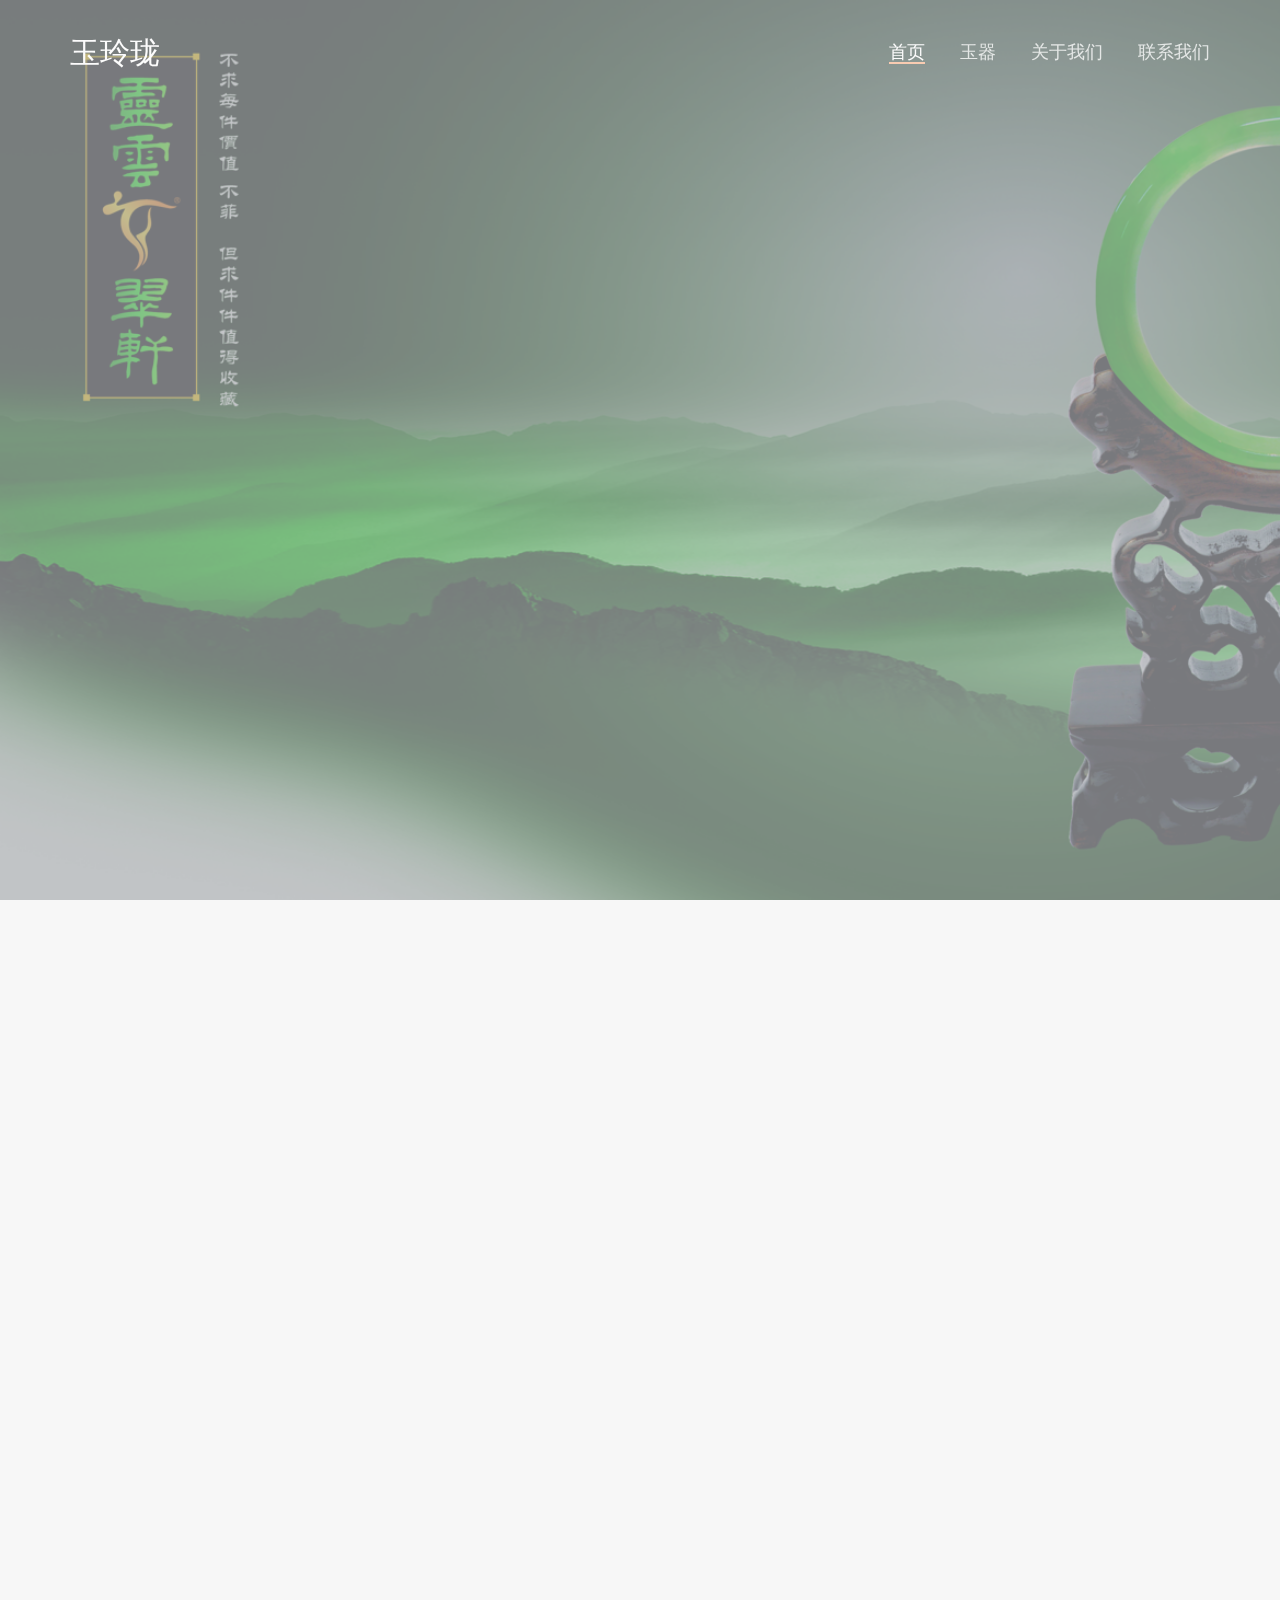
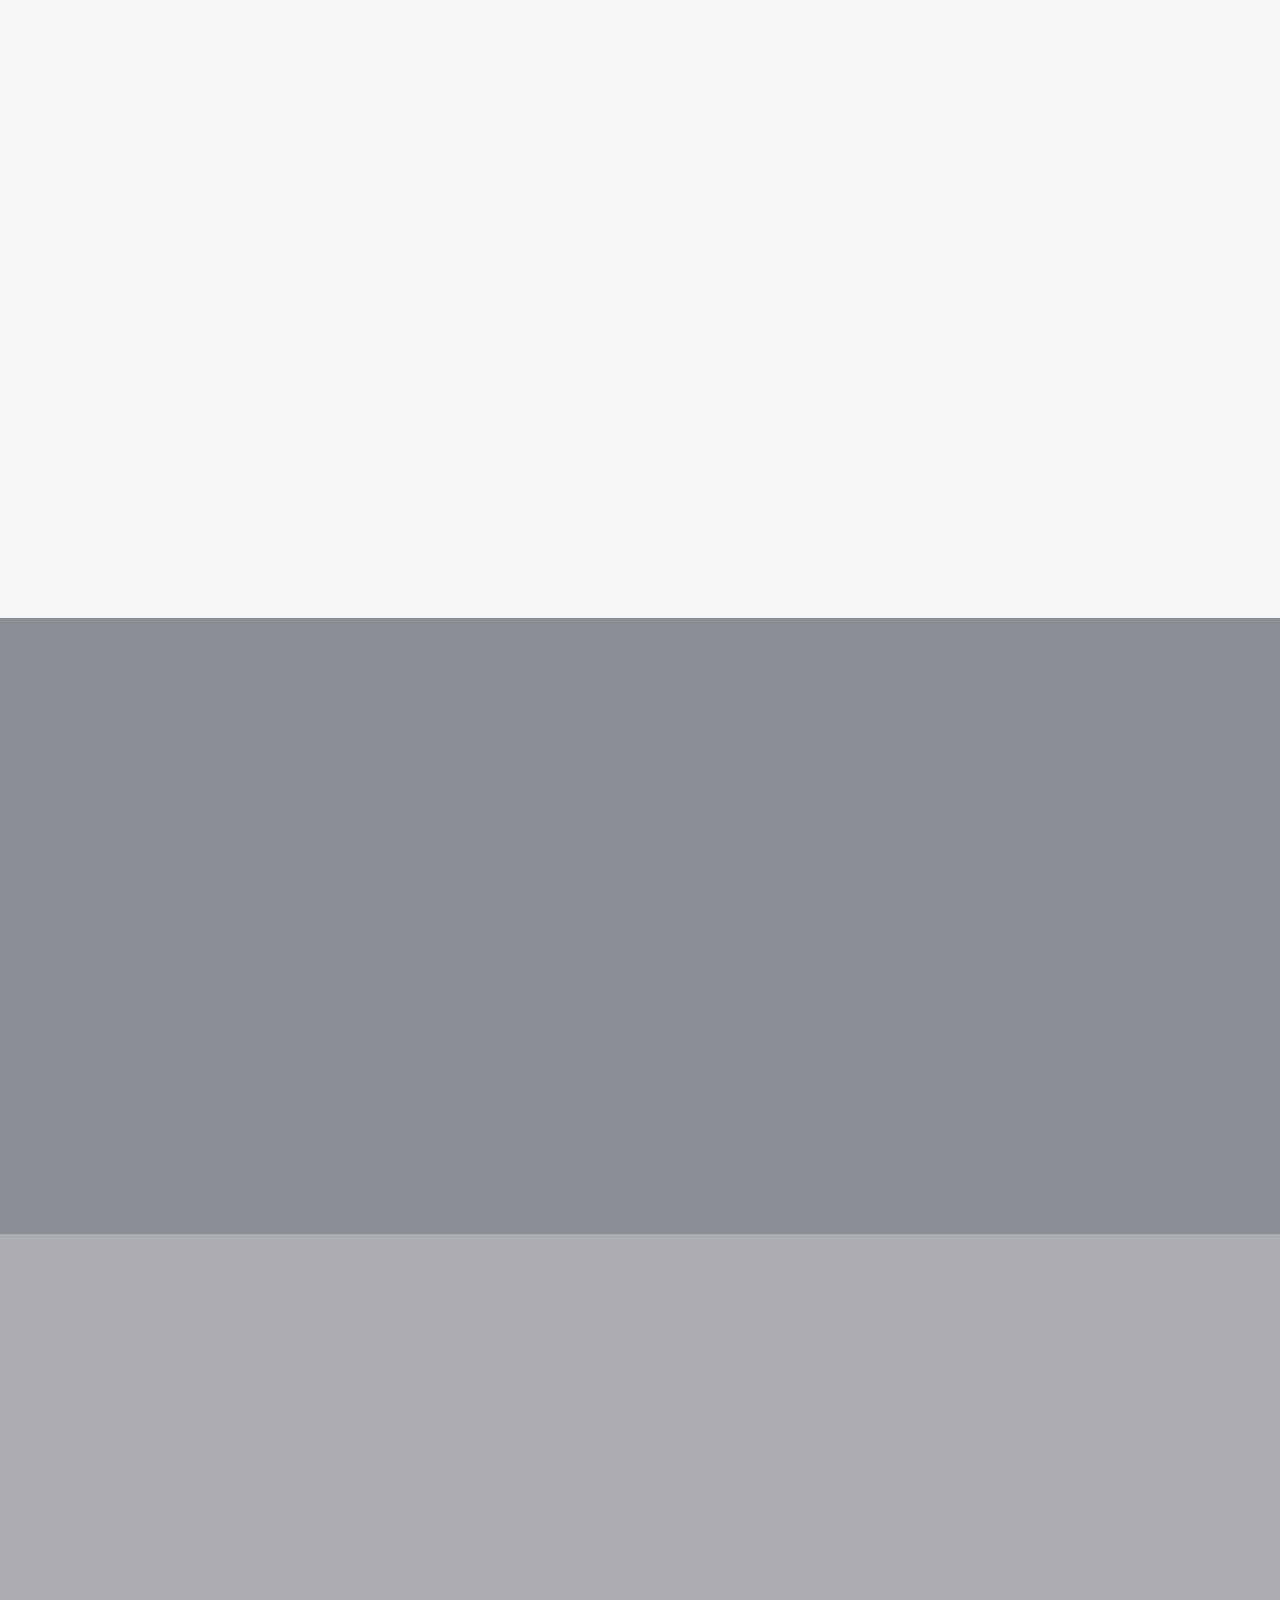
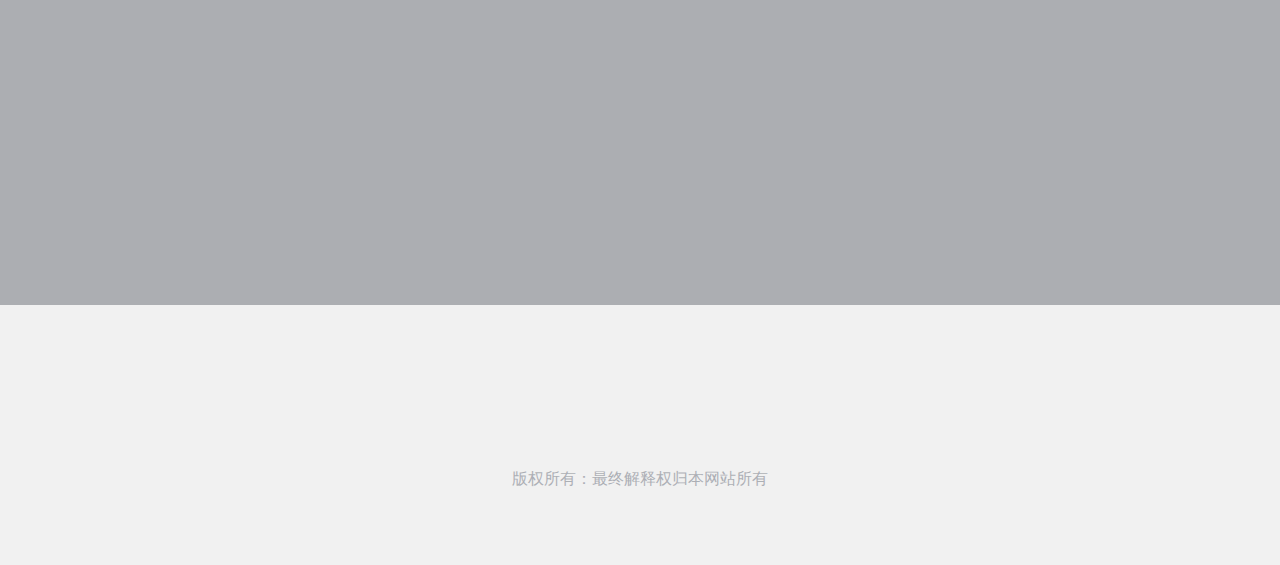
==== commit 9c747c31: "first" ====
--- a/index.html
+++ b/index.html
@@ -7,7 +7,7 @@
 	<head>
 	<meta charset="utf-8">
 	<meta http-equiv="X-UA-Compatible" content="IE=edge">
-	<title>Fotografy &mdash; Free Fully Responsive HTML5 Bootstrap Template </title>
+	<title>玉玲珑</title>
 	<meta name="viewport" content="width=device-width, initial-scale=1">
 	<meta name="description" content="Free HTML5 Template by FREEHTML5.CO" />
 	<meta name="keywords" content="free html5, free template, free bootstrap, html5, css3, mobile first, responsive" />
@@ -27,7 +27,7 @@
 	<!-- Place favicon.ico and apple-touch-icon.png in the root directory -->
 	<link rel="shortcut icon" href="favicon.ico">
 	<!-- Google Fonts -->
-	<link href='http://fonts.useso.com/css?family=Roboto+Slab:400,700|Roboto:400,300,700' rel='stylesheet' type='text/css'>
+
 	<!-- Animate -->
 	<link rel="stylesheet" href="css/animate.css">
 	<!-- Flexslider -->
@@ -55,14 +55,14 @@
 			<!-- Mobile Toggle Menu Button -->
 			<a href="#" class="js-fh5co-nav-toggle fh5co-nav-toggle"><i></i></a>
 			<div id="fh5co-logo">
-				<a href="index.html">fotografy<span>.</span></a>
+				<a href="index.html">玉玲珑</a>
 			</div>
 			<nav id="fh5co-main-nav">
 				<ul>
-					<li><a href="#" data-nav-section="home">Home</a></li>
-					<li><a href="#" data-nav-section="portfolio">Portfolio</a></li>
-					<li><a href="#" data-nav-section="about">About</a></li>
-					<li><a href="#" data-nav-section="contact">Contact</a></li>
+					<li><a href="#" data-nav-section="home">首页</a></li>
+					<li><a href="#" data-nav-section="portfolio">玉器</a></li>
+					<li><a href="#" data-nav-section="about">关于我们</a></li>
+					<li><a href="#" data-nav-section="contact">联系我们</a></li>
 				</ul>
 			</nav>
 		</div>
@@ -77,10 +77,10 @@
 				<div class="fh5co-text">
 					<div class="container">
 						<div class="row text-center">
-							<h1 class="animate-box">We love to tell your story</h1>
+							<h1 class="animate-box">欢迎来到玉玲珑</h1>
 							<div class="fh5co-go animate-box">
 								<a href="#" class="js-fh5co-next">
-									See Portfolio
+									玉器介绍
 									<span><i class="icon-arrow-down2"></i></span>
 								</a>
 								
@@ -90,21 +90,17 @@
 				</div>
 			  	<ul class="slides">
 			   	<li style="background-image: url(images/slide_2.jpg);" data-stellar-background-ratio="0.5"></li>
-			   	<li style="background-image: url(images/slide_1.jpg);" data-stellar-background-ratio="0.5"></li>
-			   	<li style="background-image: url(images/slide_3.jpg);" data-stellar-background-ratio="0.5"></li>
 			  	</ul>
-
-			</div>
-		</div>
-        
-        <div class="copyrights">Collect from <a href="http://www.cssmoban.com/"  title="网站模板">网站模板</a></div>
+			</div>
+		</div>
+
 
 		<div id="fh5co-portfolio" data-section="portfolio">
 			<div class="container">
 				<div class="row r-pb">
 					<div class="col-md-8 col-md-offset-2 text-center section-heading">
-						<h2 class="fh5co-section-title animate-box">Portfolio</h2>
-						<p class="fh5co-lead animate-box">Far far away, behind the word mountains, far from the countries Vokalia and Consonantia, there live the blind texts. Separated they live in Bookmarksgrove right at the coast of the Semantics, a large language ocean.</p>
+						<h2 class="fh5co-section-title animate-box">玉器介绍</h2>
+						<p class="fh5co-lead animate-box" style="text-indent: 2em;">玉器，即使用了天然玉石加工制成的器物。中国早在八千多年前就有了玉器，并且不间断地延续到现在。玉器的出现是远古石器的延续与创新。现代玉饰的品种款式多种多样，这些玉饰通过精心的佩戴，会给人们的生活、衣饰起到珠联璧合的效果。</p>
 					</div>
 				</div>
 				<div class="row">
@@ -113,8 +109,7 @@
 							<img src="images/pic_1.jpg" alt="Free HTML5 template by FREEHTML5.co" class="img-responsive">
 							<a href="portfolio-single.html" class="transition">
 								<div>
-									<span class="fh5co-meta">15 images</span>
-									<h2 class="fh5co-title">Rob &amp; Jean Wedding</h2>
+									<span class="fh5co-meta">蓝田玉</span>
 								</div>
 							</a>
 						</div>
@@ -124,8 +119,7 @@
 							<img src="images/pic_2.jpg" alt="Free HTML5 template by FREEHTML5.co" class="img-responsive">
 							<a href="portfolio-single.html" class="transition">
 								<div>
-									<span class="fh5co-meta">15 images</span>
-									<h2 class="fh5co-title">Rob &amp; Jean Wedding</h2>
+									<span class="fh5co-meta">独山玉</span>
 								</div>
 							</a>
 						</div>
@@ -135,8 +129,7 @@
 							<img src="images/pic_3.jpg" alt="Free HTML5 template by FREEHTML5.co" class="img-responsive">
 							<a href="portfolio-single.html" class="transition">
 								<div>
-									<span class="fh5co-meta">15 images</span>
-									<h2 class="fh5co-title">Rob &amp; Jean Wedding</h2>
+									<span class="fh5co-meta">岫岩玉</span>
 								</div>
 							</a>
 						</div>
@@ -147,8 +140,7 @@
 							<img src="images/pic_4.jpg" alt="Free HTML5 template by FREEHTML5.co" class="img-responsive">
 							<a href="portfolio-single.html" class="transition">
 								<div>
-									<span class="fh5co-meta">15 images</span>
-									<h2 class="fh5co-title">Rob &amp; Jean Wedding</h2>
+									<span class="fh5co-meta">祁连玉</span>
 								</div>
 							</a>
 						</div>
@@ -158,8 +150,7 @@
 							<img src="images/pic_5.jpg" alt="Free HTML5 template by FREEHTML5.co" class="img-responsive">
 							<a href="portfolio-single.html" class="transition">
 								<div>
-									<span class="fh5co-meta">15 images</span>
-									<h2 class="fh5co-title">Rob &amp; Jean Wedding</h2>
+									<span class="fh5co-meta">和田玉</span>
 								</div>
 							</a>
 						</div>
@@ -169,76 +160,7 @@
 							<img src="images/pic_6.jpg" alt="Free HTML5 template by FREEHTML5.co" class="img-responsive">
 							<a href="portfolio-single.html" class="transition">
 								<div>
-									<span class="fh5co-meta">15 images</span>
-									<h2 class="fh5co-title">Rob &amp; Jean Wedding</h2>
-								</div>
-							</a>
-						</div>
-					</div>
-
-					<div class="col-md-4 col-sm-4 col-xs-6 col-xxs-12 animate-box">
-						<div class="img-grid">
-							<img src="images/pic_7.jpg" alt="Free HTML5 template by FREEHTML5.co" class="img-responsive">
-							<a href="portfolio-single.html" class="transition">
-								<div>
-									<span class="fh5co-meta">15 images</span>
-									<h2 class="fh5co-title">Rob &amp; Jean Wedding</h2>
-								</div>
-							</a>
-						</div>
-					</div>
-					<div class="col-md-4 col-sm-4 col-xs-6 col-xxs-12 animate-box">
-						<div class="img-grid">
-							<img src="images/pic_8.jpg" alt="Free HTML5 template by FREEHTML5.co" class="img-responsive">
-							<a href="portfolio-single.html" class="transition">
-								<div>
-									<span class="fh5co-meta">15 images</span>
-									<h2 class="fh5co-title">Rob &amp; Jean Wedding</h2>
-								</div>
-							</a>
-						</div>
-					</div>
-					<div class="col-md-4 col-sm-4 col-xs-6 col-xxs-12 animate-box">
-						<div class="img-grid">
-							<img src="images/pic_9.jpg" alt="Free HTML5 template by FREEHTML5.co" class="img-responsive">
-							<a href="portfolio-single.html" class="transition">
-								<div>
-									<span class="fh5co-meta">15 images</span>
-									<h2 class="fh5co-title">Rob &amp; Jean Wedding</h2>
-								</div>
-							</a>
-						</div>
-					</div>
-
-					<div class="col-md-4 col-sm-4 col-xs-6 col-xxs-12 animate-box">
-						<div class="img-grid">
-							<img src="images/pic_10.jpg" alt="Free HTML5 template by FREEHTML5.co" class="img-responsive">
-							<a href="portfolio-single.html" class="transition">
-								<div>
-									<span class="fh5co-meta">15 images</span>
-									<h2 class="fh5co-title">Rob &amp; Jean Wedding</h2>
-								</div>
-							</a>
-						</div>
-					</div>
-					<div class="col-md-4 col-sm-4 col-xs-6 col-xxs-12 animate-box">
-						<div class="img-grid">
-							<img src="images/pic_11.jpg" alt="Free HTML5 template by FREEHTML5.co" class="img-responsive">
-							<a href="portfolio-single.html" class="transition">
-								<div>
-									<span class="fh5co-meta">15 images</span>
-									<h2 class="fh5co-title">Rob &amp; Jean Wedding</h2>
-								</div>
-							</a>
-						</div>
-					</div>
-					<div class="col-md-4 col-sm-4 col-xs-6 col-xxs-12 animate-box">
-						<div class="img-grid">
-							<img src="images/pic_12.jpg" alt="Free HTML5 template by FREEHTML5.co" class="img-responsive">
-							<a href="portfolio-single.html" class="transition">
-								<div>
-									<span class="fh5co-meta">15 images</span>
-									<h2 class="fh5co-title">Rob &amp; Jean Wedding</h2>
+									<span class="fh5co-meta">羊脂玉</span>
 								</div>
 							</a>
 						</div>
@@ -252,44 +174,44 @@
 			<div class="container">
 				<div class="row r-pb">
 					<div class="col-md-8 col-md-offset-2 text-center section-heading animate-box">
-						<h2 class="fh5co-section-title">About</h2>
-						<p class="fh5co-lead">Far far away, behind the word mountains, far from the countries Vokalia and Consonantia, there live the blind texts. </p>
-					</div>
-				</div>
-				<div class="row">
-					<div class="col-md-6 animate-box">
-						<div class="fh5co-text with-plus">
-							<h2>Rob Smith</h2>
-							<span class="fh5co-meta">Photographer, Video Editor</span>
-							<p>Far far away, behind the word mountains, far from the countries Vokalia and Consonantia, there live the blind texts. Separated they live in Bookmarksgrove right at the coast of the Semantics, a large language ocean.</p>
-						</div>
-					</div>
-					<div class="col-md-6 animate-box">
-						<div class="fh5co-text">
-							<h2>Jean Smith</h2>
-							<span class="fh5co-meta">Photographer, Copy writer</span>
-							<p>Far far away, behind the word mountains, far from the countries Vokalia and Consonantia, there live the blind texts. Separated they live in Bookmarksgrove right at the coast of the Semantics, a large language ocean.</p>
-						</div>
-					</div>
-
-				</div>
+						<h2 class="fh5co-section-title">关于我们</h2>
+						<p class="fh5co-lead" style="text-indent:2em;">缘起于1892年，新疆名牌，世界和田玉及玉质珠宝的风尚与潮流引领者，华贵与精臻的代名词，国内和田玉行业中拥有完善/专业的供应链生产/营销体系的连锁经营企业。和合玉器拥有独立的原创设计中心，多位技艺精湛的玉雕及珠宝设计师、工艺师，用心让每一件作品呈现其独有个性之美。融合了中式元素与时尚潮流的和合玉器原创和田玉作品。</p>
+					</div>
+				</div>
+				<!--<div class="row">-->
+					<!--<div class="col-md-6 animate-box">-->
+						<!--<div class="fh5co-text with-plus">-->
+							<!--<h2>Rob Smith</h2>-->
+							<!--<span class="fh5co-meta">Photographer, Video Editor</span>-->
+							<!--<p>Far far away, behind the word mountains, far from the countries Vokalia and Consonantia, there live the blind texts. Separated they live in Bookmarksgrove right at the coast of the Semantics, a large language ocean.</p>-->
+						<!--</div>-->
+					<!--</div>-->
+					<!--<div class="col-md-6 animate-box">-->
+						<!--<div class="fh5co-text">-->
+							<!--<h2>Jean Smith</h2>-->
+							<!--<span class="fh5co-meta">Photographer, Copy writer</span>-->
+							<!--<p>Far far away, behind the word mountains, far from the countries Vokalia and Consonantia, there live the blind texts. Separated they live in Bookmarksgrove right at the coast of the Semantics, a large language ocean.</p>-->
+						<!--</div>-->
+					<!--</div>-->
+
+				<!--</div>-->
 			</div>
 		</div>
 
 		
 
-		<div id="fh5co-contact" data-section="contact">
-			<div class="container">
-				<div class="row">
-					<div class="col-md-8 col-md-offset-2 text-center section-heading">
-						<h2 class="fh5co-section-title animate-box">Contact</h2>
-						<p class="fh5co-lead animate-box">We'd love to talk about your story.</p>
-						<p class="animate-box">Far far away, behind the word mountains, far from the countries Vokalia and Consonantia, there live the blind texts.</p>
-						<p class="animate-box"><a href="#" target="_blank" class="btn btn-primary btn-lg">Get in touch</a></p>
-					</div>
-				</div>
-			</div>
-		</div>
+		<!--<div id="fh5co-contact" data-section="contact">-->
+			<!--<div class="container">-->
+				<!--<div class="row">-->
+					<!--<div class="col-md-8 col-md-offset-2 text-center section-heading">-->
+						<!--<h2 class="fh5co-section-title animate-box">Contact</h2>-->
+						<!--<p class="fh5co-lead animate-box">We'd love to talk about your story.</p>-->
+						<!--<p class="animate-box">Far far away, behind the word mountains, far from the countries Vokalia and Consonantia, there live the blind texts.</p>-->
+						<!--<p class="animate-box"><a href="#" target="_blank" class="btn btn-primary btn-lg">Get in touch</a></p>-->
+					<!--</div>-->
+				<!--</div>-->
+			<!--</div>-->
+		<!--</div>-->
 
 		<div id="fh5co-testimony" style="background-image: url(images/slide_3.jpg);" data-stellar-background-ratio="0.5">
 			<div class="fh5co-overlay"></div>
@@ -312,8 +234,6 @@
 										<p>&ldquo;Creativity is just connecting things. When you ask creative people how they did something, they feel a little guilty because they didn’t really do it, they just saw something. It seemed obvious to them after a while.&rdquo; <cite>&mdash; Steve Jobs</cite></p>
 									</blockquote>
 								</li>
-								
-								
 							</ul>
 						</div>
 
--- a/css/style.css
+++ b/css/style.css
@@ -241,7 +241,7 @@
   }
 }
 #fh5co-header #fh5co-logo a {
-  font-family: "Roboto Slab", sans-serif;
+  font-family: "STKaiti", sans-serif;
   font-size: 30px;
   color: #fff;
 }
@@ -763,7 +763,7 @@
 }
 .img-grid a .fh5co-meta {
   color: rgba(255, 255, 255, 0.4);
-  font-size: 10px;
+  font-size: 18px;
   font-weight: 400;
   letter-spacing: 2px;
   display: block;
@@ -789,7 +789,7 @@
 }
 
 .section-heading .fh5co-section-title {
-  font-size: 11px;
+  font-size: 18px;
   letter-spacing: 2px;
   text-transform: uppercase;
   color: #41454f;
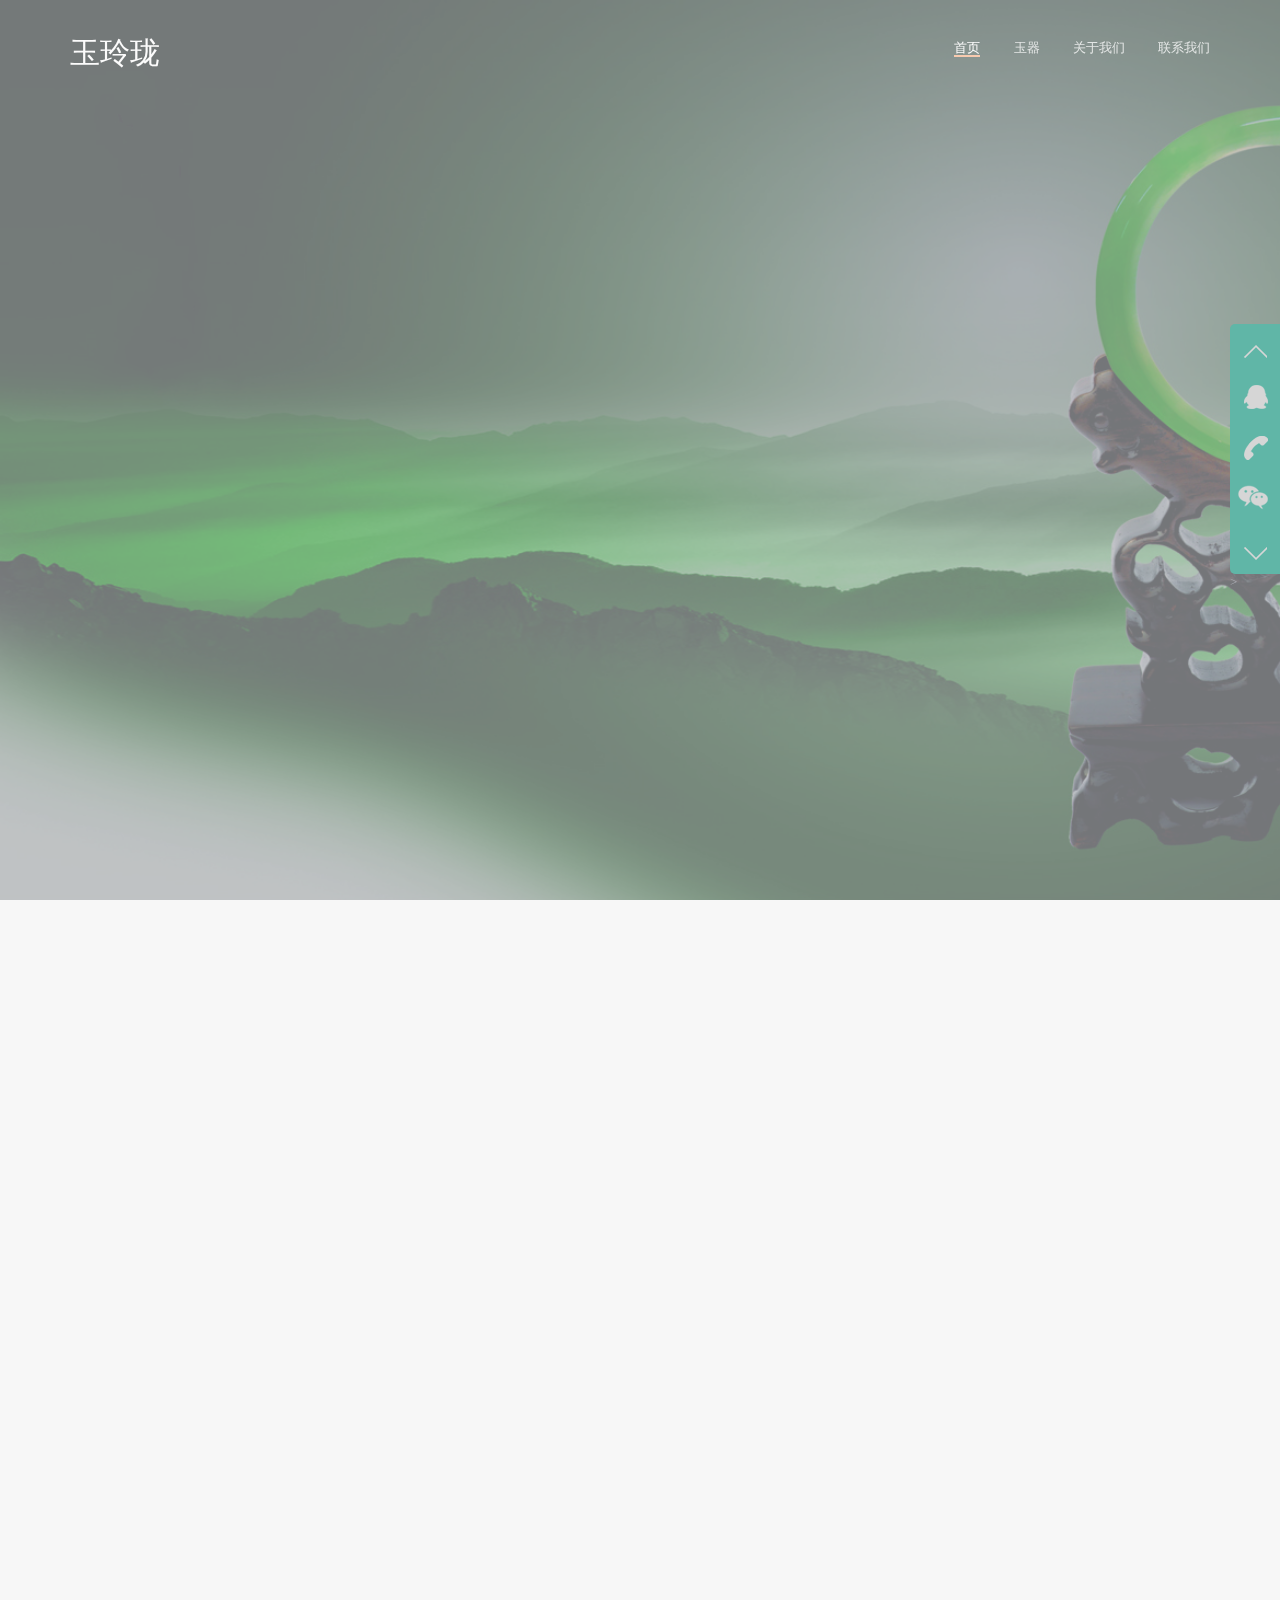
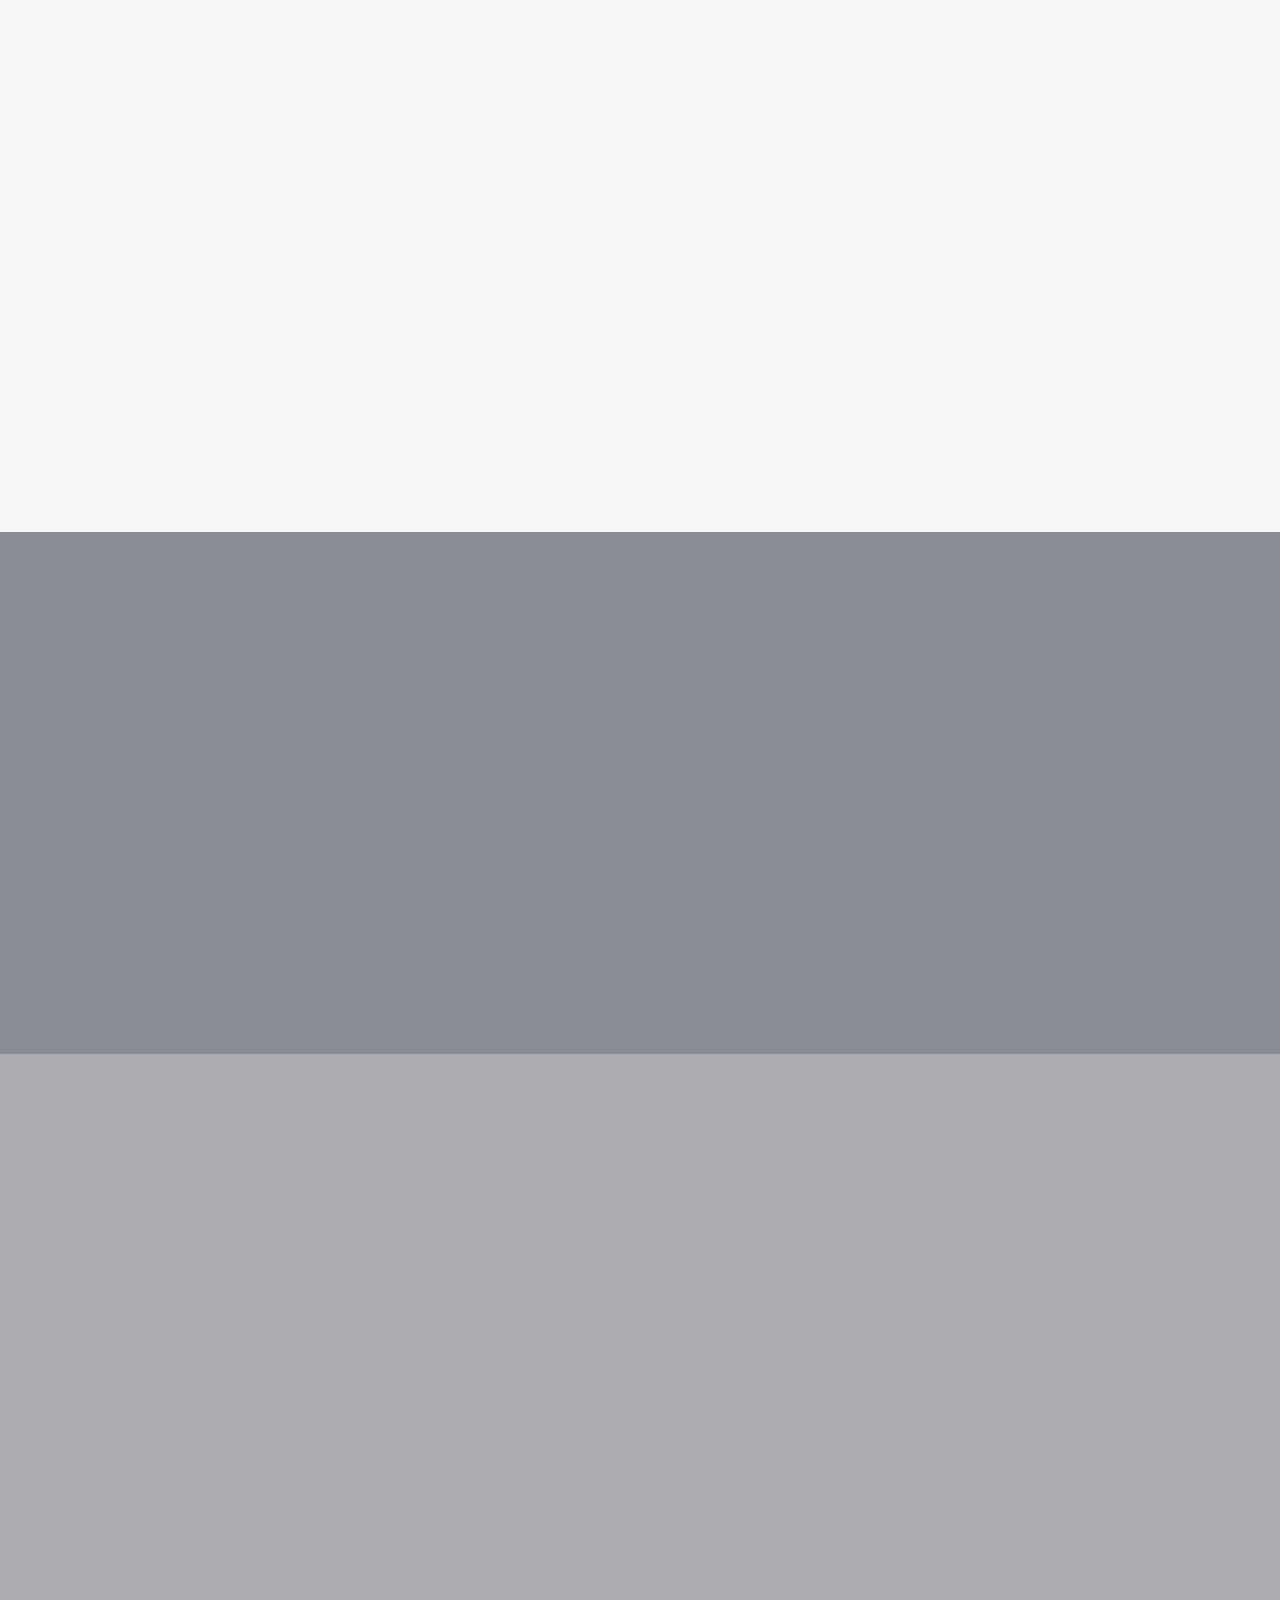
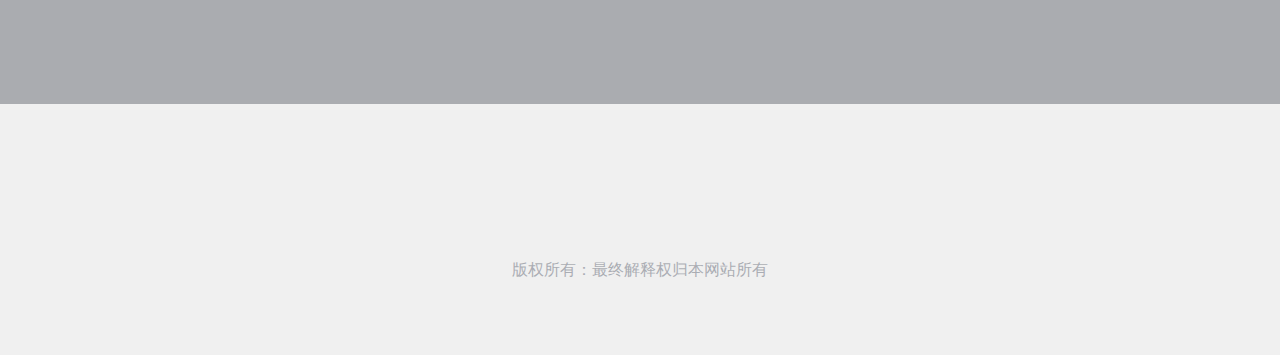
==== commit ea13fe65: "Customer service" ====
--- a/index.html
+++ b/index.html
@@ -5,6 +5,141 @@
 <!--[if IE 8]>         <html class="no-js lt-ie9"> <![endif]-->
 <!--[if gt IE 8]><!--> <html class="no-js"> <!--<![endif]-->
 	<head>
+    <script type="text/javascript" src="js/jquery.min2.js"></script>
+<style type="text/css">
+	body{
+		position: relative;
+		background: #EFF2F4;
+		font: normal 13px "宋体" !important;
+	}
+	body,div,ul,li,p,a,img{
+		padding: 0;
+		margin: 0;
+	}
+	/*右侧悬浮菜单*/
+	.slide{
+		width: 50px;
+		height: 250px;
+		position: fixed;
+		top: 50%;
+		margin-top: -126px;
+		background: #018D75;
+		right: 0;
+		border-radius: 5px 0 0 5px;
+		z-index: 999;
+	}
+	.slide ul{
+		list-style: none;
+	}
+	.slide .icon li{
+		width: 49px;
+		height: 50px;
+		background: url(img/icon.png) no-repeat;
+	}
+	.slide .icon .up{
+		background-position:-330px -120px ;
+	}
+	.slide .icon li.qq{
+		background-position:-385px -73px ;
+	}
+	.slide .icon li.tel{
+		background-position:-385px -160px ;
+	}
+	.slide .icon li.wx{
+		background-position:-385px -120px ;
+	}
+	.slide .icon li.down{
+		background-position:-330px -160px ;
+	}
+	.slide .info{
+		top: 50%;
+		height: 147px;
+		position: absolute;
+		right: 100%;
+		background: #018D75;
+		width: 0px;
+		overflow: hidden;
+		margin-top: -73.5px;
+		transition:0.5s;
+		border-radius:4px 0 0 4px ;
+	}
+	.slide .info.hover{
+		width: 145px;
+
+	}
+	.slide .info li{
+		width: 145px;
+		color: #CCCCCC;
+		text-align: center;
+	}
+	.slide .info li p{
+		font-size: 1.1em;
+		line-height: 2em;
+		padding: 15px;
+		text-align: left;
+	}
+	.slide .info li.qq p a{
+		display: block;
+		margin-top: 12px;
+		width: 100px;
+		height: 32px;
+		line-height: 32px;
+		color: #00DFB9;
+		font-size: 16px;
+		text-align: center;
+		text-decoration: none;
+		border: 1px solid #00DFB9;
+		border-radius: 5px;
+	}
+	.slide .info li.qq p a:hover{
+		color: #FFFFFF;
+		border: none;
+		background: #00E0DB;
+	}
+	.slide .info li div.img{
+		height: 100%;
+		background: #DEFFF9;
+		margin: 15px;
+	}
+	.slide .info li div.img img{
+		width: 100%;
+		height: 100%;
+	}
+	/*控制菜单的按钮*/
+	.index_cy{
+		width: 30px;
+		height: 30px;
+		background: url(img/index_cy.png);
+		position: fixed;
+		right: 0;
+		top: 50%;
+		margin-top: 140px;
+		background-position: 62px 0;
+		cursor: pointer;
+	}
+	.index_cy2{
+		width: 30px;
+		height: 30px;
+		background: url(img/index_cy.png);
+		position: fixed;
+		right: 0;
+		top: 50%;
+		margin-top: 140px;
+		background-position: 30px 0;
+		cursor: pointer;
+	}
+
+	/*自适应 当屏小于1050时隐藏*/
+	@media screen and (max-width: 1050px) {
+		.slide{
+			display: none;
+		}
+		#btn{
+			display: none;
+		}
+
+	}
+</style>
 	<meta charset="utf-8">
 	<meta http-equiv="X-UA-Compatible" content="IE=edge">
 	<title>玉玲珑</title>
@@ -49,6 +184,59 @@
 
 	</head>
 	<body>
+	<!--右侧悬浮菜单-->
+<div class="slide">
+	<ul class="icon">
+		<a href="#0">
+		<li class="up" title="上一页" ></li>
+		</a>
+		<li class="qq"></li>
+		<li class="tel"></li>
+		<li class="wx"></li>
+		<a href="#1">
+		<li class="down" title="下一页"></li>
+		</a>>
+	</ul>
+	<ul class="info">
+		<li class="qq">
+			<p>在线沟通，请点我<a href="http://wpa.qq.com/msgrd?v=3&uin=123456789&site=qq&menu=yes" target="_blank">在线咨询</a></p>
+		</li>
+		<li class="tel">
+			<p>咨询热线：<br>400-800-8888<br>客服qq：<br>123456789</p>
+		</li>
+		<li class="wx">
+			<div class="img"><img src="img/1441956938.png" /></div>
+		</li>
+	</ul>
+</div>
+<div id="btn" class="index_cy"></div>
+<script type="text/javascript">
+$(function(){
+
+	$('.slide .icon li').not('.up,.down').mouseenter(function(){
+		$('.slide .info').addClass('hover');
+		$('.slide .info li').hide();
+		$('.slide .info li.'+$(this).attr('class')).show();//.slide .info li.qq
+	});
+	$('.slide').mouseleave(function(){
+		$('.slide .info').removeClass('hover');
+	});
+
+	$('#btn').click(function(){
+		$('.slide').toggle();
+		if($(this).hasClass('index_cy')){
+			$(this).removeClass('index_cy');
+			$(this).addClass('index_cy2');
+		}else{
+			$(this).removeClass('index_cy2');
+			$(this).addClass('index_cy');
+		}
+
+	});
+
+});
+</script>
+	<a name="0"><a/>
 	
 	<div id="fh5co-header">
 		<div class="container">
@@ -221,17 +409,17 @@
 							<ul class="slides">
 								<li>
 									<blockquote>
-										<p>&ldquo;I think design would be better if designers were much more skeptical about its applications. If you believe in the potency of your craft, where you choose to dole it out is not something to take lightly.&rdquo; <cite>&mdash; Frank Chimero</cite></p>
+										<p>&ldquo;玉手镯的构思设计一般都以吉祥、爱情、祈福为主题；佩戴它，人们相信可以具有吉祥、平安、永恒、幸福、富有以及前程远大、逢凶化吉、遇难呈祥等寓意，而博大精深的中华文化更使之丰富多彩，绚丽多姿。另外玉手镯还常常象征统一、和谐、典雅以及女性的温柔。”<cite>&mdash; 军言</cite></p>
 									</blockquote>
 								</li>
 								<li>
 									<blockquote>
-										<p>&ldquo;Design must be functional and functionality must be translated into visual aesthetics, without any reliance on gimmicks that have to be explained.&rdquo; <cite>&mdash; Ferdinand A. Porsche</cite></p>
+										<p>&ldquo;中国人认为玉有“五德”，常佩挂在身以提醒人们要像玉那样冰清玉洁，而珍贵、稀少的翡翠与祖母绿更是被人们当做勇气、幸运与纯洁的象征，而且普遍相信玉有灵性，能够驱邪避祟。&rdquo; <cite>&mdash; 冯伟</cite></p>
 									</blockquote>
 								</li>
 								<li>
 									<blockquote>
-										<p>&ldquo;Creativity is just connecting things. When you ask creative people how they did something, they feel a little guilty because they didn’t really do it, they just saw something. It seemed obvious to them after a while.&rdquo; <cite>&mdash; Steve Jobs</cite></p>
+										<p>&ldquo;玉手镯的构思设计一般都以吉祥、爱情、祈福为主题；佩戴它，人们相信可以具有吉祥、平安、永恒、幸福、富有以及前程远大、逢凶化吉、遇难呈祥等寓意，而博大精深的中华文化更使之丰富多彩，绚丽多姿。另外玉手镯还常常象征统一、和谐、典雅以及女性的温柔。&rdquo; <cite>&mdash; 李言</cite></p>
 									</blockquote>
 								</li>
 							</ul>
@@ -253,6 +441,7 @@
 				</div>
 			</div>
 			<p align="center">版权所有：最终解释权归本网站所有</p>
+			<a name="1"><a/>
 		</div>
 	</div> <!-- END fh5co-page -->
 
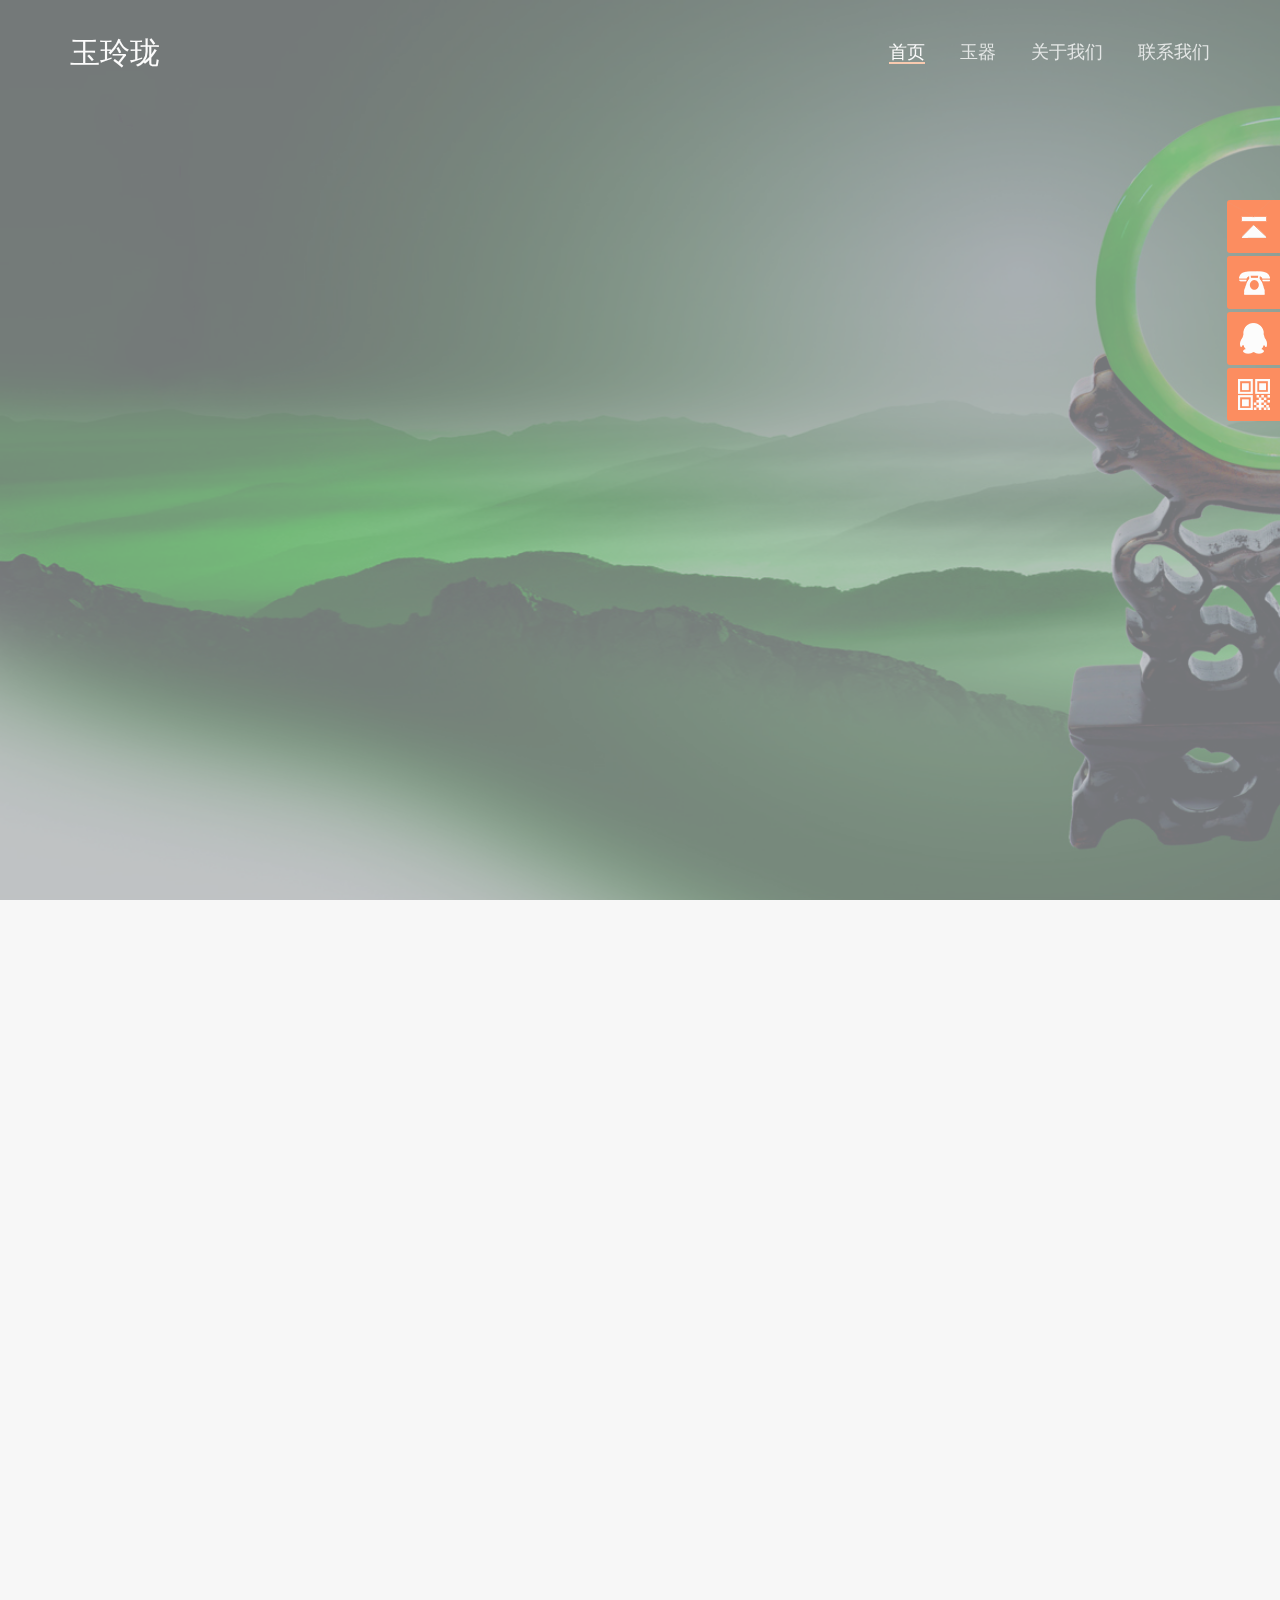
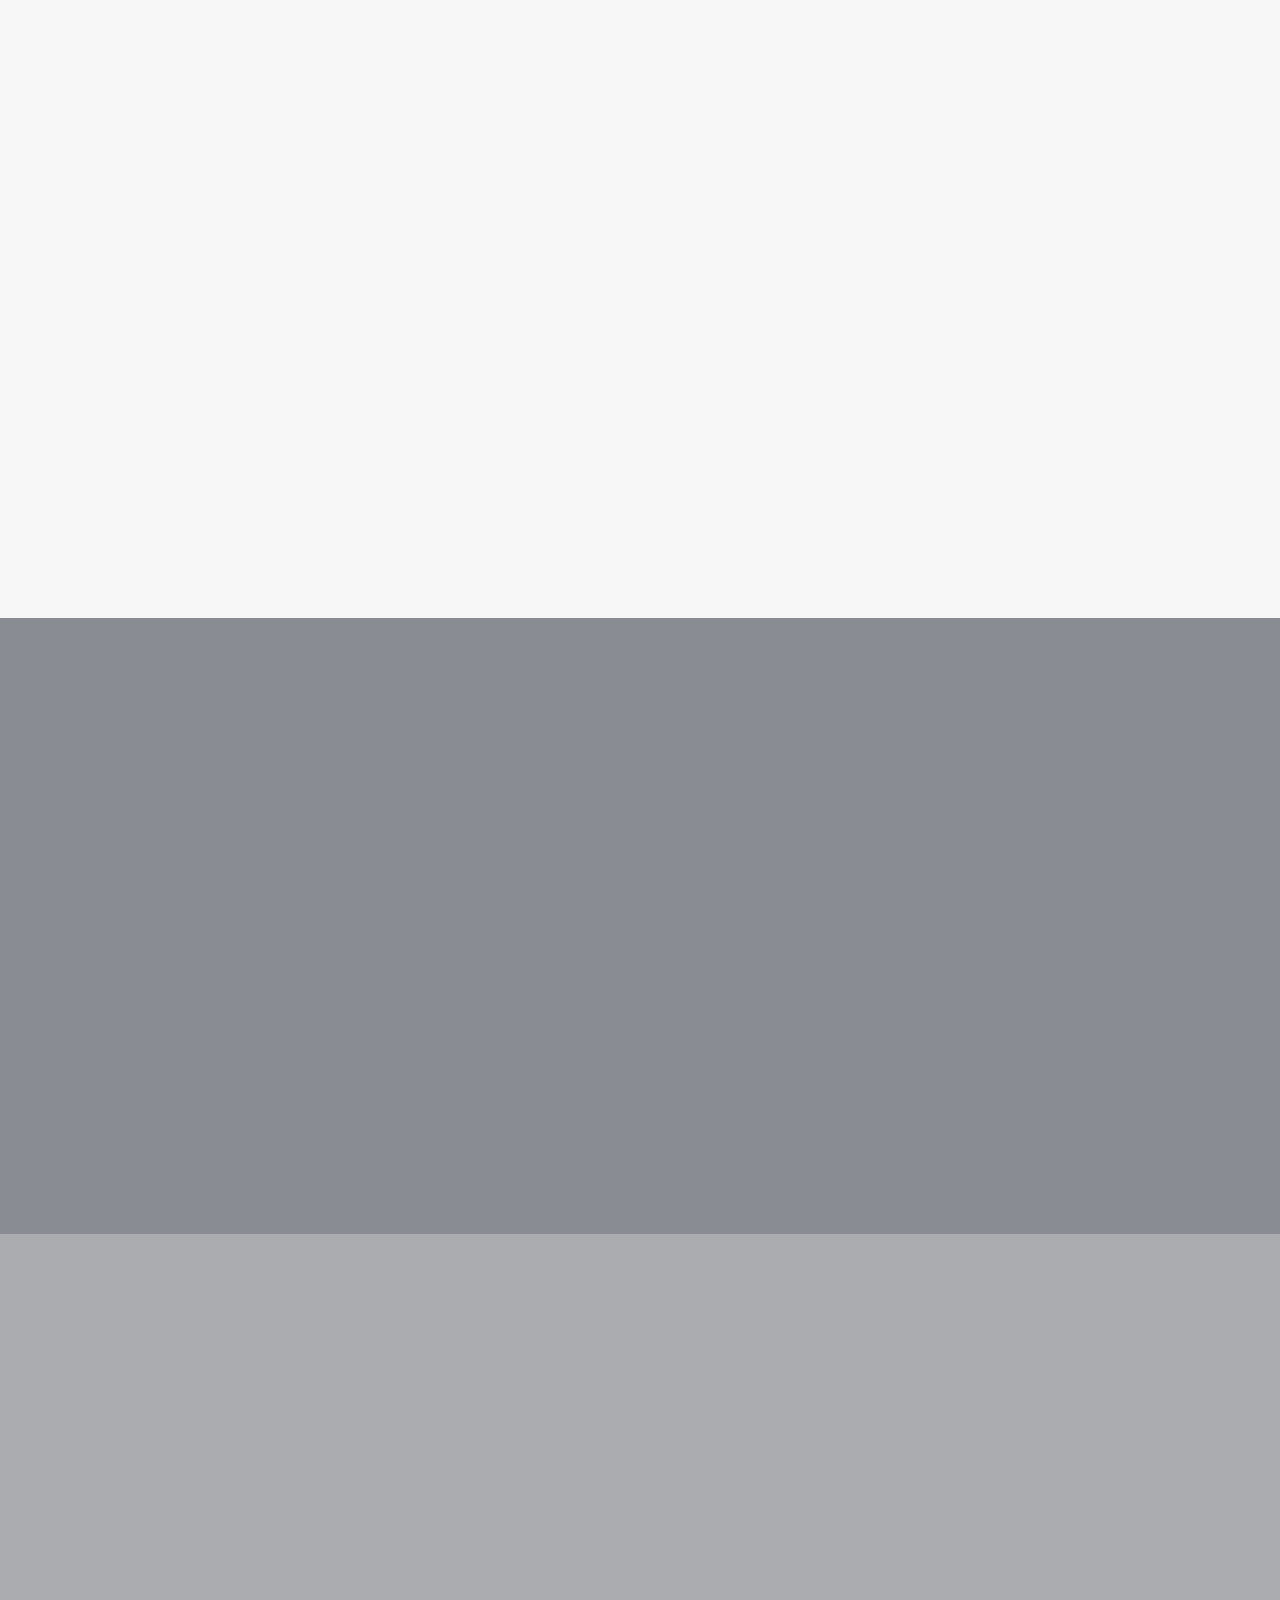
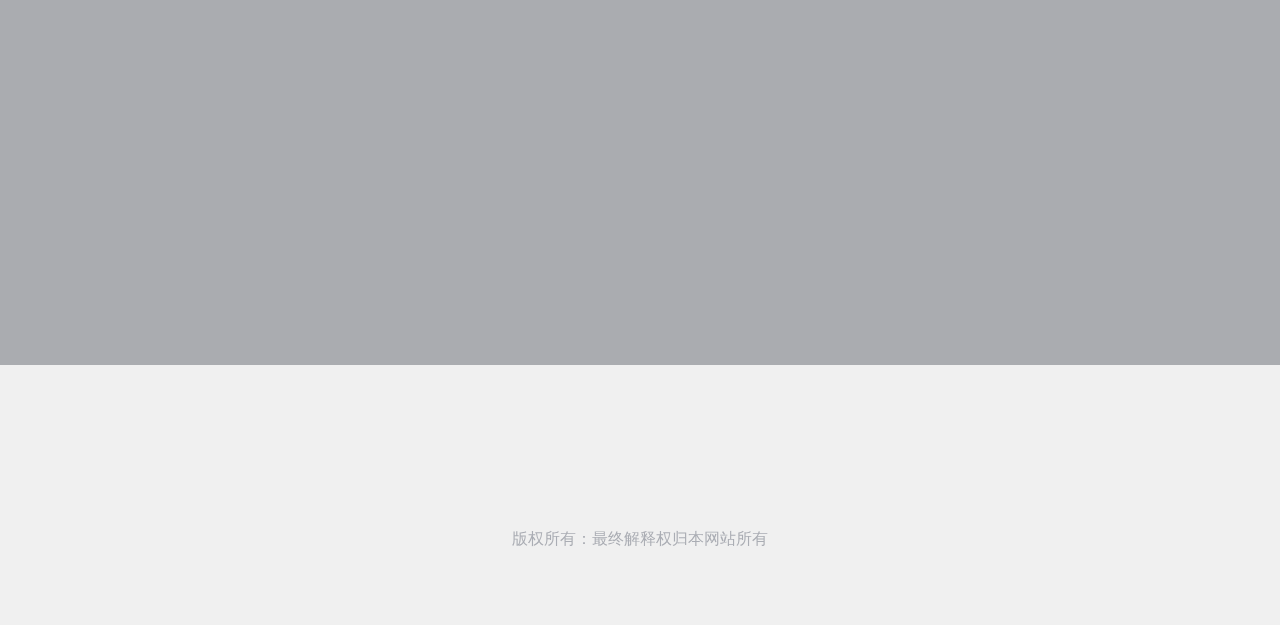
==== commit 142302b5: "Customer service Second" ====
--- a/index.html
+++ b/index.html
@@ -5,141 +5,6 @@
 <!--[if IE 8]>         <html class="no-js lt-ie9"> <![endif]-->
 <!--[if gt IE 8]><!--> <html class="no-js"> <!--<![endif]-->
 	<head>
-    <script type="text/javascript" src="js/jquery.min2.js"></script>
-<style type="text/css">
-	body{
-		position: relative;
-		background: #EFF2F4;
-		font: normal 13px "宋体" !important;
-	}
-	body,div,ul,li,p,a,img{
-		padding: 0;
-		margin: 0;
-	}
-	/*右侧悬浮菜单*/
-	.slide{
-		width: 50px;
-		height: 250px;
-		position: fixed;
-		top: 50%;
-		margin-top: -126px;
-		background: #018D75;
-		right: 0;
-		border-radius: 5px 0 0 5px;
-		z-index: 999;
-	}
-	.slide ul{
-		list-style: none;
-	}
-	.slide .icon li{
-		width: 49px;
-		height: 50px;
-		background: url(img/icon.png) no-repeat;
-	}
-	.slide .icon .up{
-		background-position:-330px -120px ;
-	}
-	.slide .icon li.qq{
-		background-position:-385px -73px ;
-	}
-	.slide .icon li.tel{
-		background-position:-385px -160px ;
-	}
-	.slide .icon li.wx{
-		background-position:-385px -120px ;
-	}
-	.slide .icon li.down{
-		background-position:-330px -160px ;
-	}
-	.slide .info{
-		top: 50%;
-		height: 147px;
-		position: absolute;
-		right: 100%;
-		background: #018D75;
-		width: 0px;
-		overflow: hidden;
-		margin-top: -73.5px;
-		transition:0.5s;
-		border-radius:4px 0 0 4px ;
-	}
-	.slide .info.hover{
-		width: 145px;
-
-	}
-	.slide .info li{
-		width: 145px;
-		color: #CCCCCC;
-		text-align: center;
-	}
-	.slide .info li p{
-		font-size: 1.1em;
-		line-height: 2em;
-		padding: 15px;
-		text-align: left;
-	}
-	.slide .info li.qq p a{
-		display: block;
-		margin-top: 12px;
-		width: 100px;
-		height: 32px;
-		line-height: 32px;
-		color: #00DFB9;
-		font-size: 16px;
-		text-align: center;
-		text-decoration: none;
-		border: 1px solid #00DFB9;
-		border-radius: 5px;
-	}
-	.slide .info li.qq p a:hover{
-		color: #FFFFFF;
-		border: none;
-		background: #00E0DB;
-	}
-	.slide .info li div.img{
-		height: 100%;
-		background: #DEFFF9;
-		margin: 15px;
-	}
-	.slide .info li div.img img{
-		width: 100%;
-		height: 100%;
-	}
-	/*控制菜单的按钮*/
-	.index_cy{
-		width: 30px;
-		height: 30px;
-		background: url(img/index_cy.png);
-		position: fixed;
-		right: 0;
-		top: 50%;
-		margin-top: 140px;
-		background-position: 62px 0;
-		cursor: pointer;
-	}
-	.index_cy2{
-		width: 30px;
-		height: 30px;
-		background: url(img/index_cy.png);
-		position: fixed;
-		right: 0;
-		top: 50%;
-		margin-top: 140px;
-		background-position: 30px 0;
-		cursor: pointer;
-	}
-
-	/*自适应 当屏小于1050时隐藏*/
-	@media screen and (max-width: 1050px) {
-		.slide{
-			display: none;
-		}
-		#btn{
-			display: none;
-		}
-
-	}
-</style>
 	<meta charset="utf-8">
 	<meta http-equiv="X-UA-Compatible" content="IE=edge">
 	<title>玉玲珑</title>
@@ -162,6 +27,7 @@
 	<!-- Place favicon.ico and apple-touch-icon.png in the root directory -->
 	<link rel="shortcut icon" href="favicon.ico">
 	<!-- Google Fonts -->
+	<link href="css/zzsc.css" rel="stylesheet" type="text/css"/>
 
 	<!-- Animate -->
 	<link rel="stylesheet" href="css/animate.css">
@@ -181,63 +47,41 @@
 	<!--[if lt IE 9]>
 	<script src="js/respond.min.js"></script>
 	<![endif]-->
+<script type="text/javascript" src="js/jquery-1.7.min.js"></script>
+<script>
+$(function() {
+	// 悬浮窗口
+	$(".yb_conct").hover(function() {
+		$(".yb_conct").css("right", "5px");
+		$(".yb_bar .yb_ercode").css('height', '200px');
+	}, function() {
+		$(".yb_conct").css("right", "-127px");
+		$(".yb_bar .yb_ercode").css('height', '53px');
+	});
+	// 返回顶部
+	$(".yb_top").click(function() {
+		$("html,body").animate({
+			'scrollTop': '0px'
+		}, 300)
+	});
+});
+</script>
 
 	</head>
 	<body>
-	<!--右侧悬浮菜单-->
-<div class="slide">
-	<ul class="icon">
-		<a href="#0">
-		<li class="up" title="上一页" ></li>
-		</a>
-		<li class="qq"></li>
-		<li class="tel"></li>
-		<li class="wx"></li>
-		<a href="#1">
-		<li class="down" title="下一页"></li>
-		</a>>
-	</ul>
-	<ul class="info">
-		<li class="qq">
-			<p>在线沟通，请点我<a href="http://wpa.qq.com/msgrd?v=3&uin=123456789&site=qq&menu=yes" target="_blank">在线咨询</a></p>
-		</li>
-		<li class="tel">
-			<p>咨询热线：<br>400-800-8888<br>客服qq：<br>123456789</p>
-		</li>
-		<li class="wx">
-			<div class="img"><img src="img/1441956938.png" /></div>
-		</li>
-	</ul>
+<div class="yb_conct">
+  <div class="yb_bar">
+    <ul>
+      <li class="yb_top">返回顶部</li>
+      <li class="yb_phone">4008-123-456</li>
+      <li class="yb_QQ">
+      	<a target="_blank" href="http://sc.chinaz.com" title="即刻发送您的需求">在线咨询</a>
+      </li>
+      <li class="yb_ercode" style="height:53px;">微信二维码 <br>
+        <img class="hd_qr" src="images/weixin.jpg" width="125" alt="关注你附近"> </li>
+    </ul>
+  </div>
 </div>
-<div id="btn" class="index_cy"></div>
-<script type="text/javascript">
-$(function(){
-
-	$('.slide .icon li').not('.up,.down').mouseenter(function(){
-		$('.slide .info').addClass('hover');
-		$('.slide .info li').hide();
-		$('.slide .info li.'+$(this).attr('class')).show();//.slide .info li.qq
-	});
-	$('.slide').mouseleave(function(){
-		$('.slide .info').removeClass('hover');
-	});
-
-	$('#btn').click(function(){
-		$('.slide').toggle();
-		if($(this).hasClass('index_cy')){
-			$(this).removeClass('index_cy');
-			$(this).addClass('index_cy2');
-		}else{
-			$(this).removeClass('index_cy2');
-			$(this).addClass('index_cy');
-		}
-
-	});
-
-});
-</script>
-	<a name="0"><a/>
-	
 	<div id="fh5co-header">
 		<div class="container">
 			<!-- Mobile Toggle Menu Button -->
@@ -441,7 +285,6 @@
 				</div>
 			</div>
 			<p align="center">版权所有：最终解释权归本网站所有</p>
-			<a name="1"><a/>
 		</div>
 	</div> <!-- END fh5co-page -->
 
--- a/css/zzsc.css
+++ b/css/zzsc.css
@@ -0,0 +1,80 @@
+* {
+	padding: 0;
+	margin: 0;
+	border: none;
+}
+ul, ol, li {
+	list-style: none;
+}
+em, i {
+	font-style: normal;
+}
+a {
+	text-decoration: none;
+	color: #333;
+}
+img {
+	display: inline-block;
+	border: 0 none;
+}
+body {
+	color: #333;
+	font-family: 'Microsoft YaHei', Verdana, Arial, Helvetica, sans-serif;
+	line-height: 20px;
+	overflow-x: hidden;
+	width: 100%;
+	height:2000px;
+	font-size: 14px;
+}
+.clear:after {
+	content: '\20';
+	display: block;
+	height: 0;
+	clear: both;
+	visibility: hidden;
+}
+/*固定的悬浮窗*/
+.yb_conct {
+	position: fixed;
+	z-index: 9999999;
+	top: 200px;
+	right: -127px;
+	cursor: pointer;
+	transition: all .3s ease;
+}
+.yb_bar ul li {
+	width: 180px;
+	height: 53px;
+	font: 16px/53px 'Microsoft YaHei';
+	color: #fff;
+	text-indent: 54px;
+	margin-bottom: 3px;
+	border-radius: 3px;
+	transition: all .5s ease;
+	overflow: hidden;
+}
+.yb_bar .yb_top {
+	background: #ff4a00 url(../images/fixCont.png) no-repeat 0 0;
+}
+.yb_bar .yb_phone {
+	background: #ff4a00 url(../images/fixCont.png) no-repeat 0 -57px;
+}
+.yb_bar .yb_QQ {
+	text-indent: 0;
+	background: #ff4a00 url(../images/fixCont.png) no-repeat 0 -113px;
+}
+.yb_bar .yb_ercode {
+	/*height:200px;*/
+
+	background: #ff4a00 url(../images/fixCont.png) no-repeat 0 -169px;
+}
+.hd_qr {
+	padding: 0 29px 25px 29px;
+}
+.yb_QQ a {
+	display: block;
+	text-indent: 54px;
+	width: 100%;
+	height: 100%;
+	color: #fff;
+}
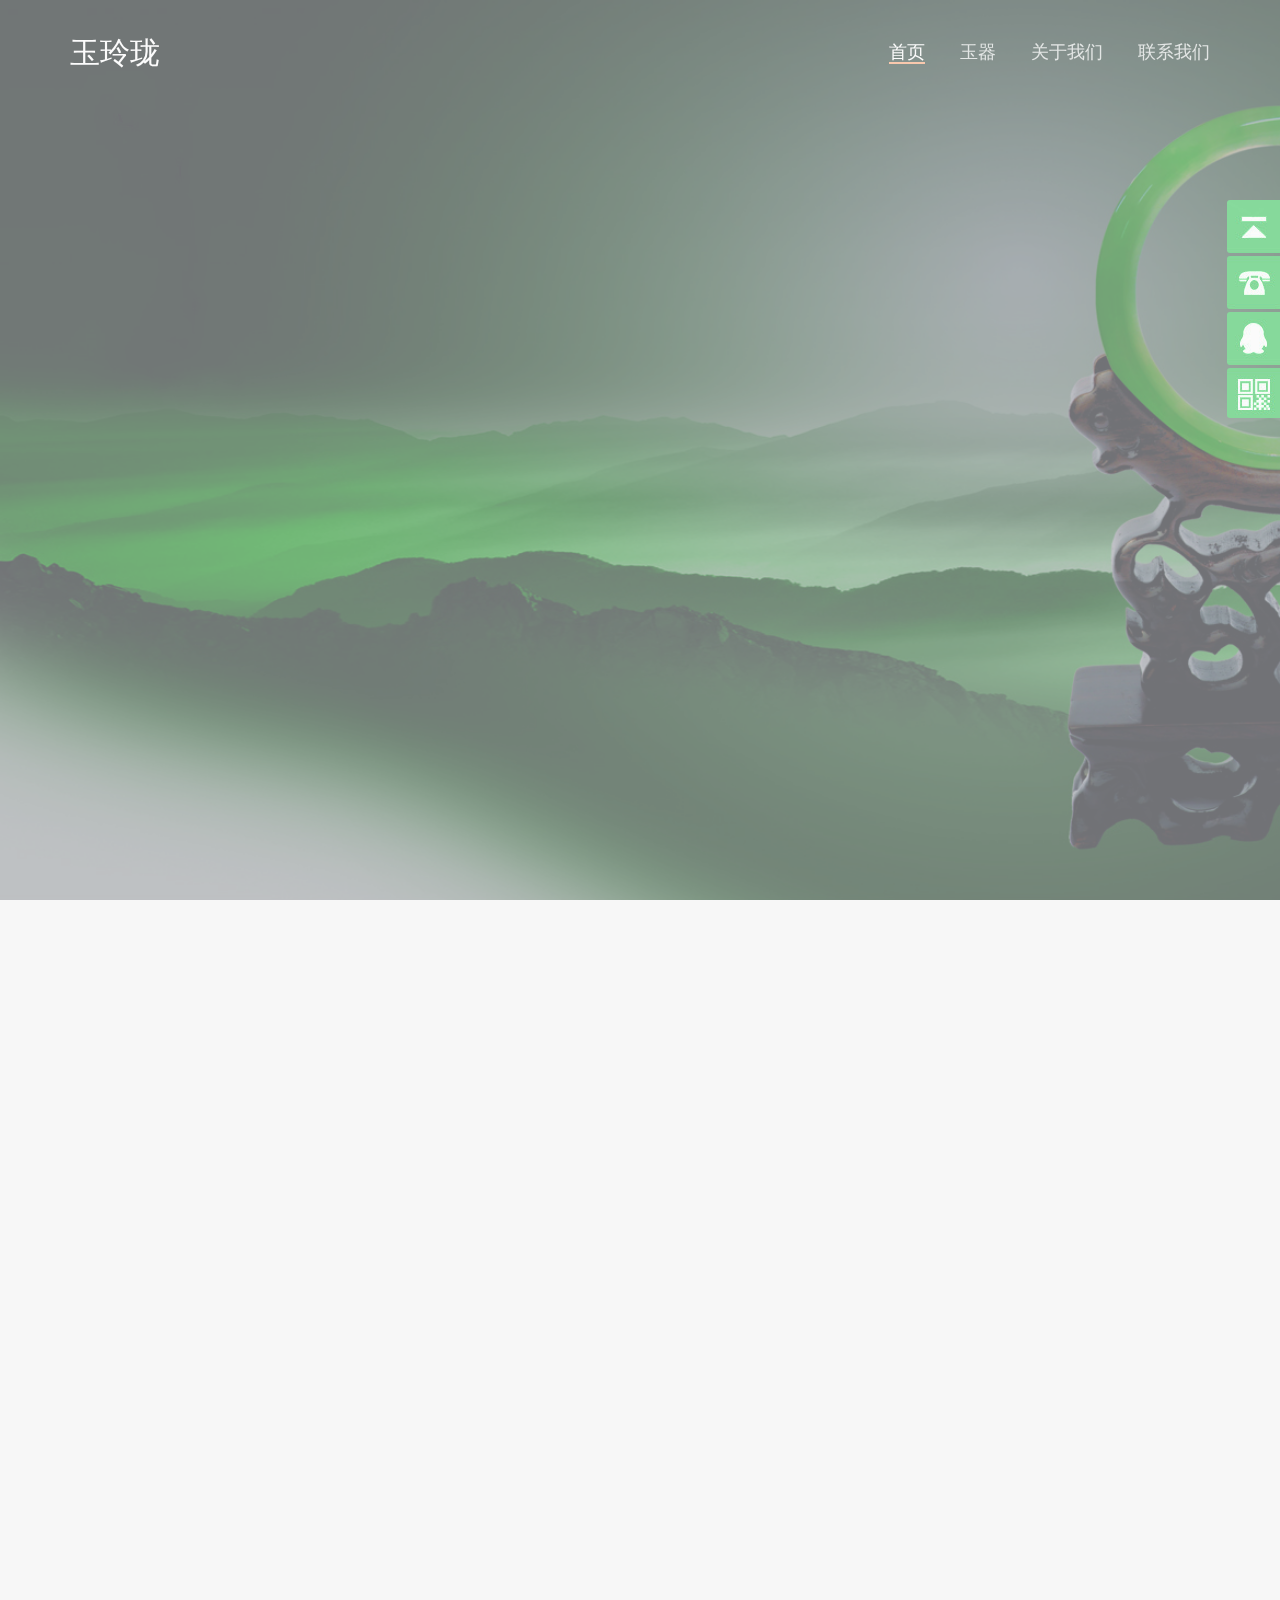
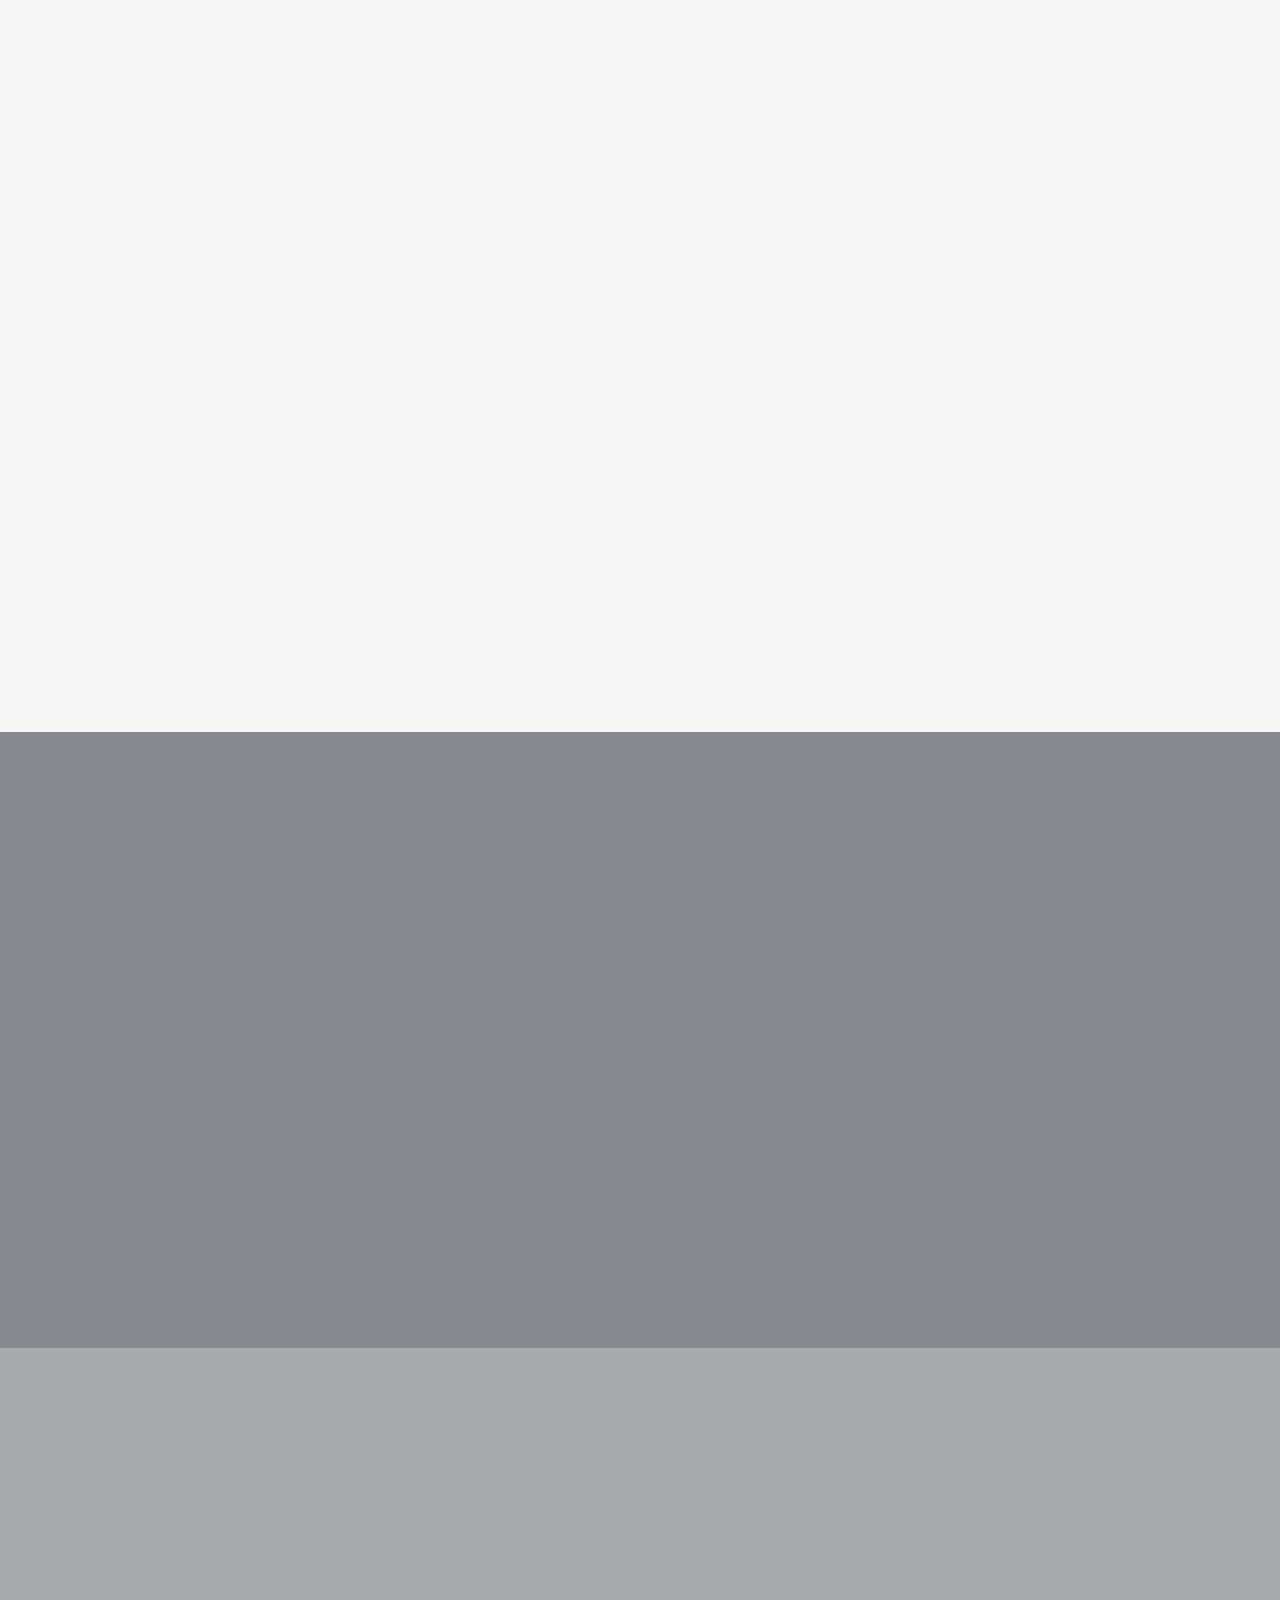
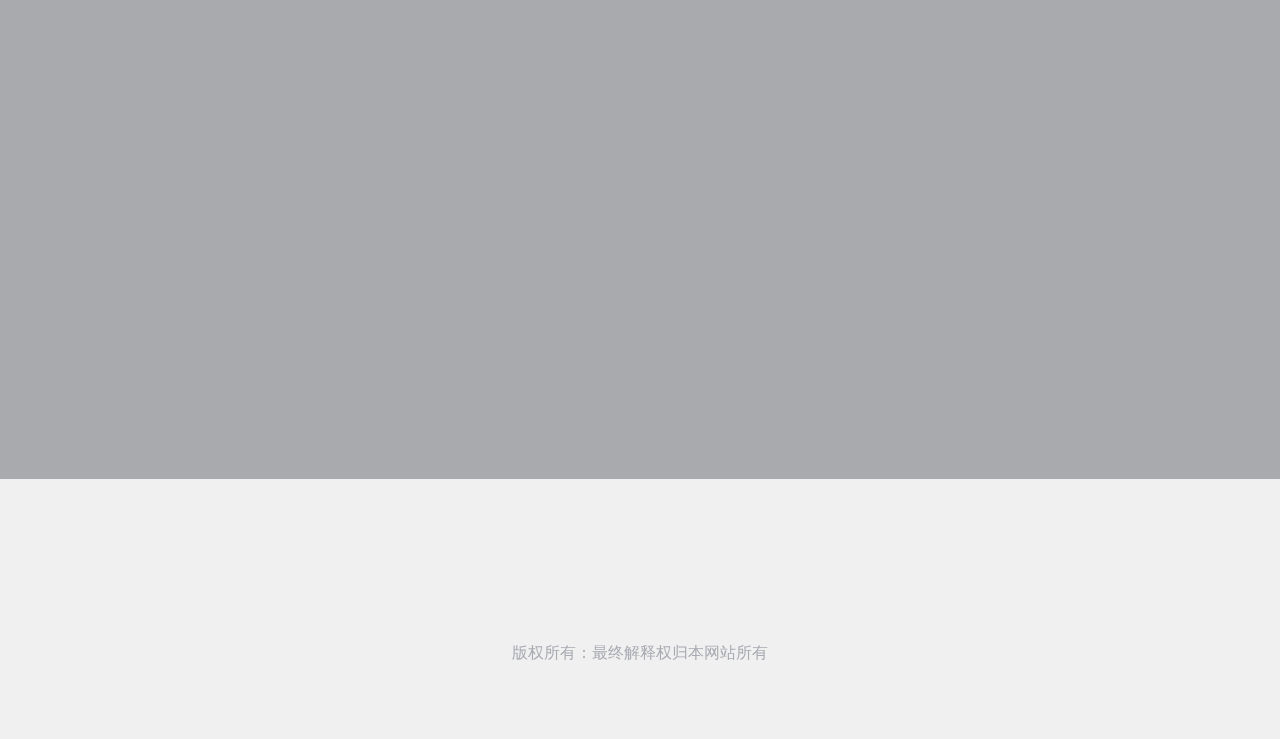
==== commit a9b4735e: "index" ====
--- a/index.html
+++ b/index.html
@@ -47,6 +47,8 @@
 	<!--[if lt IE 9]>
 	<script src="js/respond.min.js"></script>
 	<![endif]-->
+
+
 <script type="text/javascript" src="js/jquery-1.7.min.js"></script>
 <script>
 $(function() {
@@ -73,12 +75,17 @@
   <div class="yb_bar">
     <ul>
       <li class="yb_top">返回顶部</li>
+		<a href="tel:4008-123-456">
       <li class="yb_phone">4008-123-456</li>
+		</a>
       <li class="yb_QQ">
-      	<a target="_blank" href="http://sc.chinaz.com" title="即刻发送您的需求">在线咨询</a>
+      	<a target="_blank" href="http://wpa.qq.com/msgrd?v=3&uin=123456789&site=qq&menu=yes" title="即刻发送您的需求">在线咨询</a>
       </li>
-      <li class="yb_ercode" style="height:53px;">微信二维码 <br>
-        <img class="hd_qr" src="images/weixin.jpg" width="125" alt="关注你附近"> </li>
+      <li class="yb_ercode" style="height:50px;">微信:
+        15093430559
+        <img  class="hd_qr" src="images/weixin.jpg" width="180" alt="关注你附近">
+
+	  </li>
     </ul>
   </div>
 </div>
@@ -138,6 +145,7 @@
 				<div class="row">
 					<div class="col-md-4 col-sm-4 col-xs-6 col-xxs-12 animate-box">
 						<div class="img-grid">
+							<p align="center">蓝田玉</p>
 							<img src="images/pic_1.jpg" alt="Free HTML5 template by FREEHTML5.co" class="img-responsive">
 							<a href="portfolio-single.html" class="transition">
 								<div>
@@ -148,6 +156,7 @@
 					</div>
 					<div class="col-md-4 col-sm-4 col-xs-6 col-xxs-12 animate-box">
 						<div class="img-grid">
+							<p align="center">独山玉</p>
 							<img src="images/pic_2.jpg" alt="Free HTML5 template by FREEHTML5.co" class="img-responsive">
 							<a href="portfolio-single.html" class="transition">
 								<div>
@@ -158,6 +167,7 @@
 					</div>
 					<div class="col-md-4 col-sm-4 col-xs-6 col-xxs-12 animate-box">
 						<div class="img-grid">
+							<p align="center">岫岩玉</p>
 							<img src="images/pic_3.jpg" alt="Free HTML5 template by FREEHTML5.co" class="img-responsive">
 							<a href="portfolio-single.html" class="transition">
 								<div>
@@ -169,6 +179,7 @@
 
 					<div class="col-md-4 col-sm-4 col-xs-6 col-xxs-12 animate-box">
 						<div class="img-grid">
+							<p align="center">祁连玉</p>
 							<img src="images/pic_4.jpg" alt="Free HTML5 template by FREEHTML5.co" class="img-responsive">
 							<a href="portfolio-single.html" class="transition">
 								<div>
@@ -179,6 +190,7 @@
 					</div>
 					<div class="col-md-4 col-sm-4 col-xs-6 col-xxs-12 animate-box">
 						<div class="img-grid">
+							<p align="center">和田玉</p>
 							<img src="images/pic_5.jpg" alt="Free HTML5 template by FREEHTML5.co" class="img-responsive">
 							<a href="portfolio-single.html" class="transition">
 								<div>
@@ -189,6 +201,7 @@
 					</div>
 					<div class="col-md-4 col-sm-4 col-xs-6 col-xxs-12 animate-box">
 						<div class="img-grid">
+							<p align="center">羊脂玉</p>
 							<img src="images/pic_6.jpg" alt="Free HTML5 template by FREEHTML5.co" class="img-responsive">
 							<a href="portfolio-single.html" class="transition">
 								<div>
@@ -245,7 +258,7 @@
 			<!--</div>-->
 		<!--</div>-->
 
-		<div id="fh5co-testimony" style="background-image: url(images/slide_3.jpg);" data-stellar-background-ratio="0.5">
+		<div id="fh5co-testimony" style="background-image: url(images/slide_3.png);" data-stellar-background-ratio="0.5">
 			<div class="fh5co-overlay"></div>
 			<div class="container">
 				<div class="row">
--- a/css/zzsc.css
+++ b/css/zzsc.css
@@ -54,19 +54,19 @@
 	overflow: hidden;
 }
 .yb_bar .yb_top {
-	background: #ff4a00 url(../images/fixCont.png) no-repeat 0 0;
+	background: #44c865 url(../images/fixCont.png) no-repeat 0 0;
 }
 .yb_bar .yb_phone {
-	background: #ff4a00 url(../images/fixCont.png) no-repeat 0 -57px;
+	background: #44c865 url(../images/fixCont.png) no-repeat 0 -57px;
 }
 .yb_bar .yb_QQ {
 	text-indent: 0;
-	background: #ff4a00 url(../images/fixCont.png) no-repeat 0 -113px;
+	background: #44c865 url(../images/fixCont.png) no-repeat 0 -113px;
 }
 .yb_bar .yb_ercode {
 	/*height:200px;*/
 
-	background: #ff4a00 url(../images/fixCont.png) no-repeat 0 -169px;
+	background: #44c865 url(../images/fixCont.png) no-repeat 0 -169px;
 }
 .hd_qr {
 	padding: 0 29px 25px 29px;
